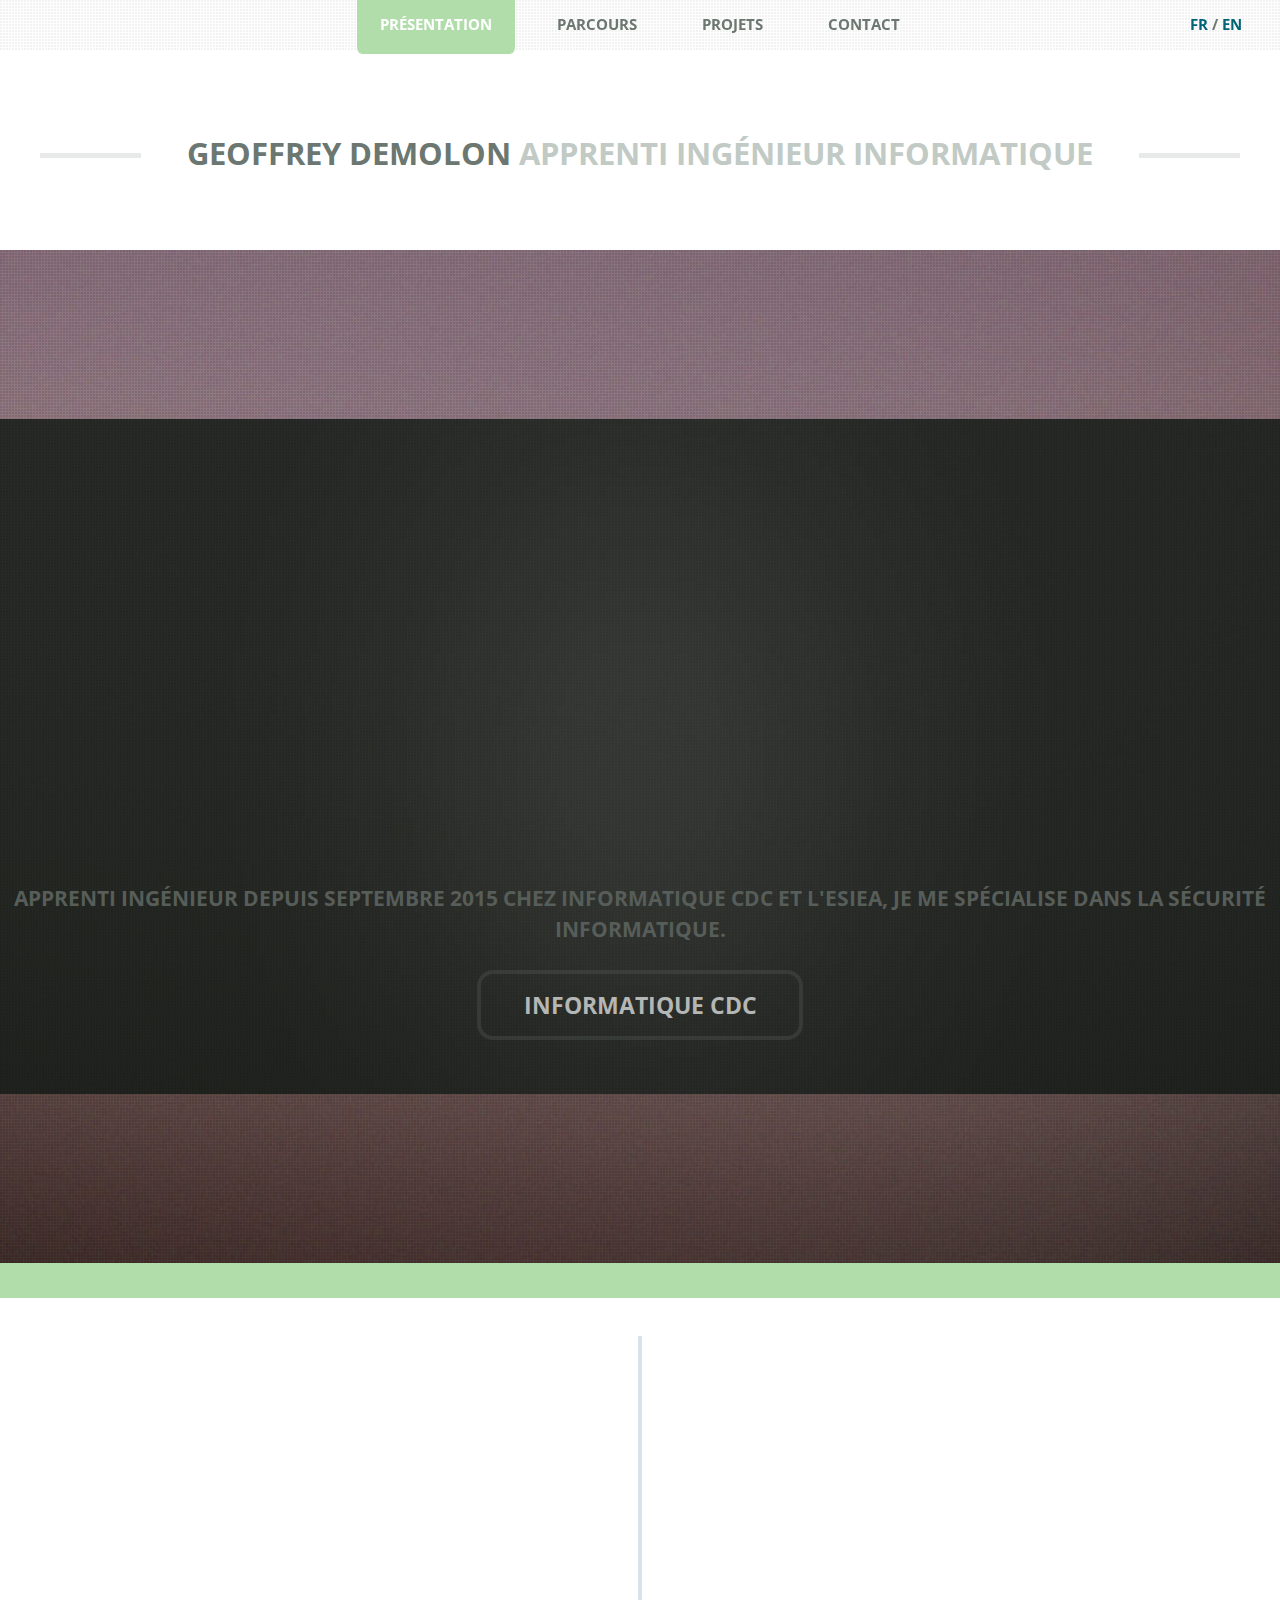
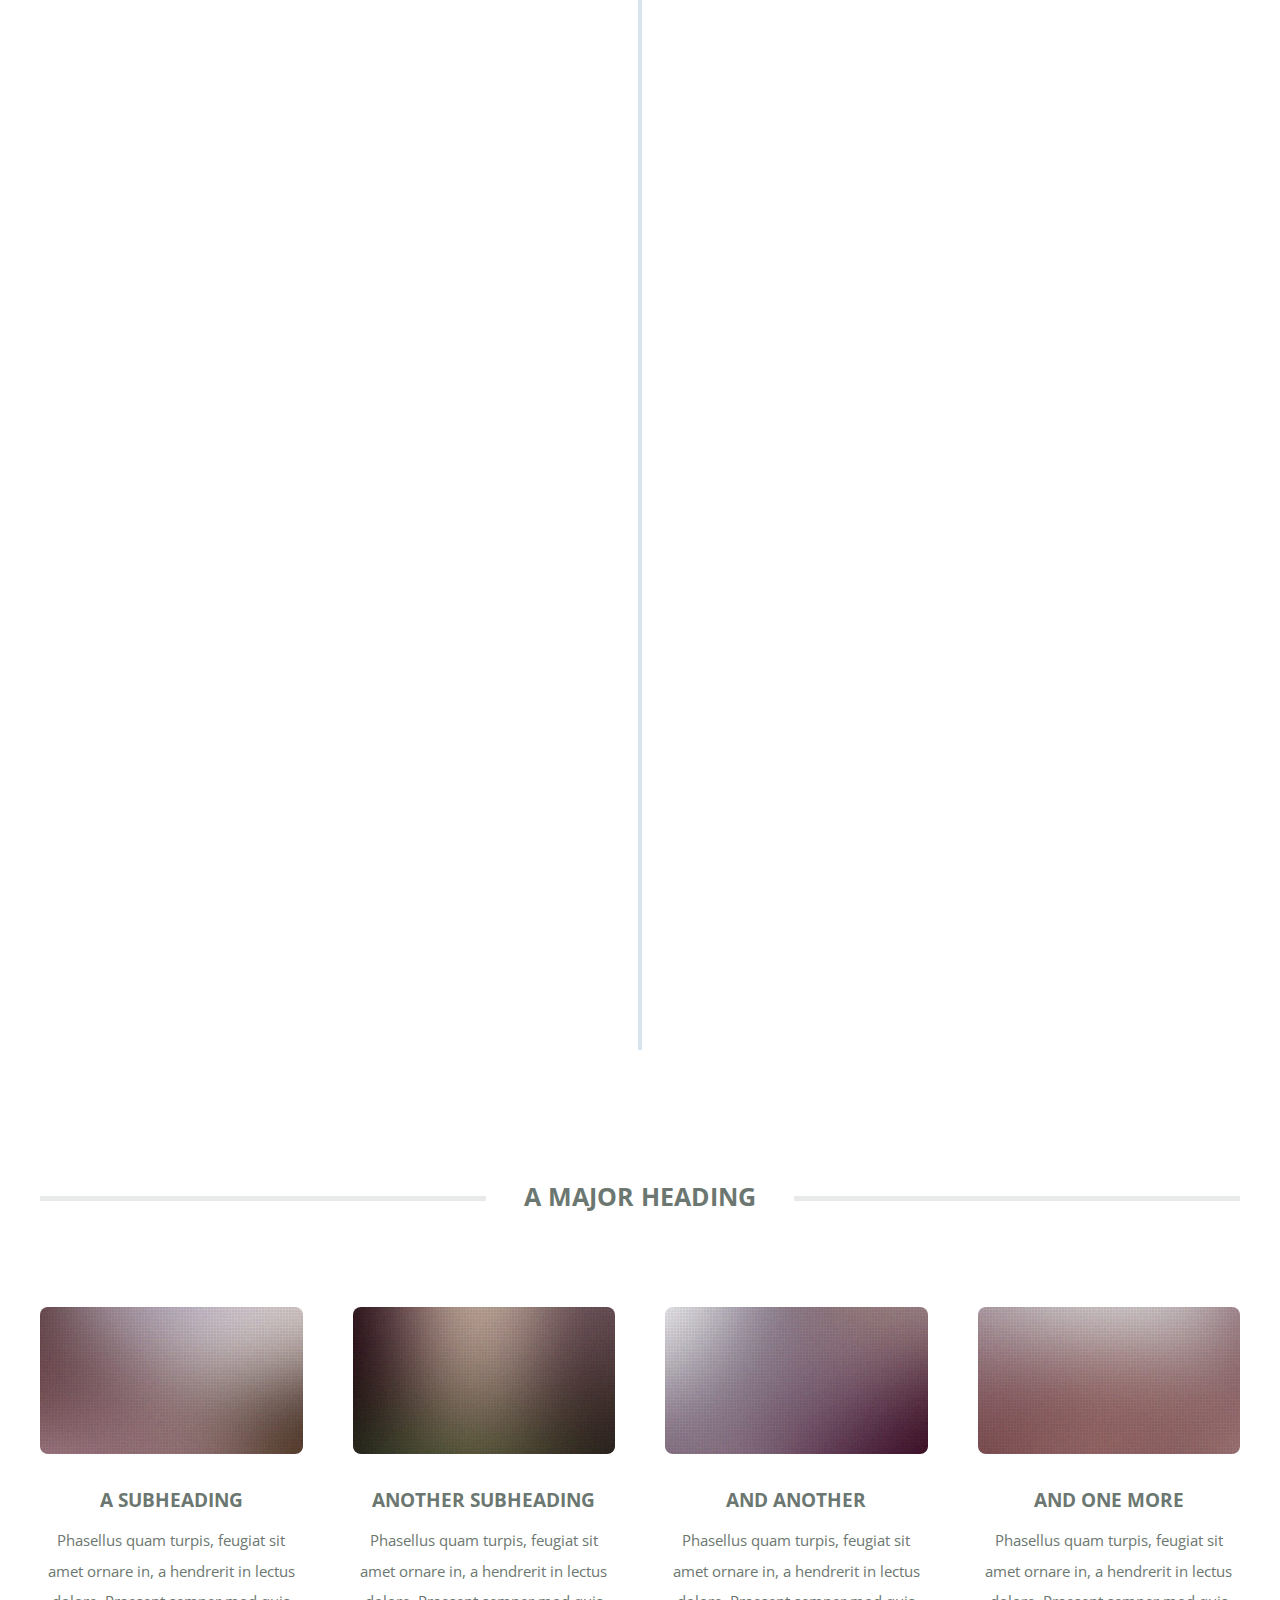
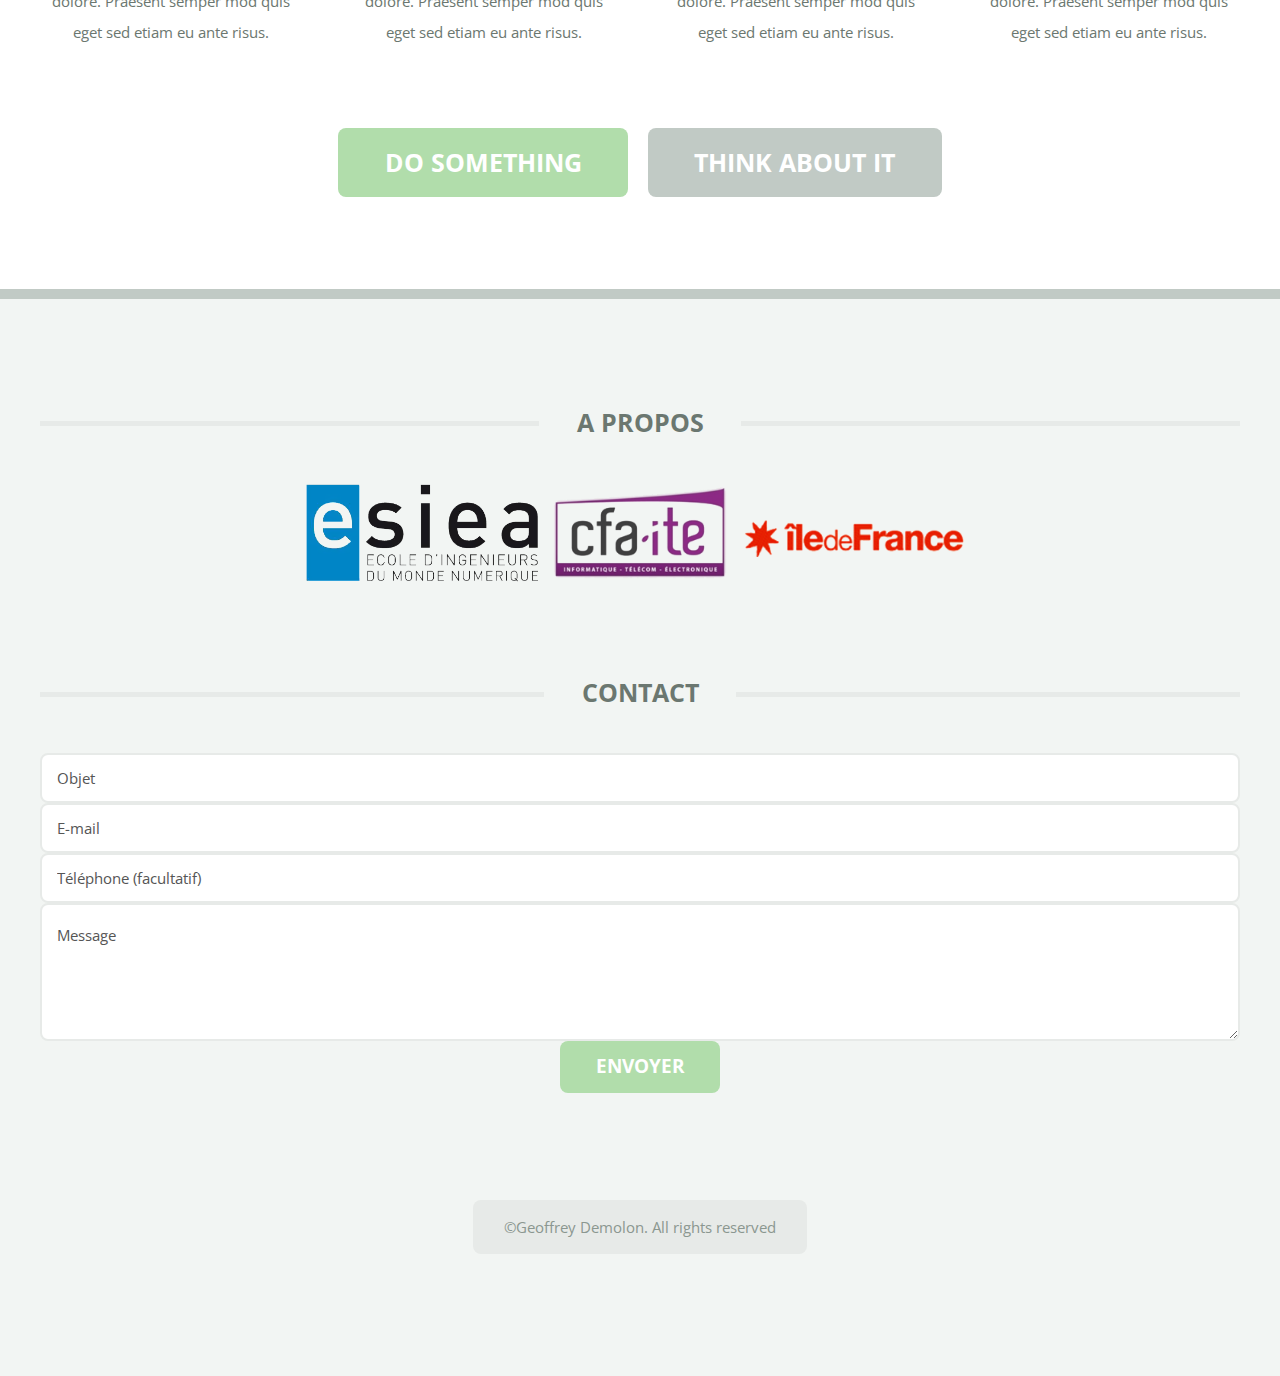
==== index.html @ a7f34ef8 "Add files via upload" ====
<!DOCTYPE HTML>
<html>
<head>
	<title>Geoffrey Demolon</title>
	<meta charset="utf-8" />
	<meta name="viewport" content="width=device-width, initial-scale=1" />
	<!--[if lte IE 8]><script src="assets/js/ie/html5shiv.js"></script><![endif]-->
	<link rel="stylesheet" href="assets/css/main.css" />
	<link rel="stylesheet" href="assets/css/styles.css" />
	<!--[if lte IE 8]><link rel="stylesheet" href="assets/css/ie8.css" /><![endif]-->
</head>
<body class="homepage">
<div id="page-wrapper">

	<!-- Header -->
	<header id="header">
		<div class="logo container">
			<div>
				<h1><a href="index.html" id="logo">Geoffrey Demolon</a></h1>
				<p>Apprenti ingénieur informatique</p>
			</div>
		</div>
	</header>

	<!-- Nav -->
	<nav id="nav">
		<ul>
			<li class="current"><a href="index.html">Présentation</a></li>
			<li>
				<a href="#parcours">Parcours</a>
				<!-- <ul>
					<li><a href="#">Lorem ipsum dolor</a></li>
					<li><a href="#">Magna phasellus</a></li>
					<li>
						<a href="#">Phasellus consequat</a>
						<ul>
							<li><a href="#">Lorem ipsum dolor</a></li>
							<li><a href="#">Phasellus consequat</a></li>
							<li><a href="#">Magna phasellus</a></li>
							<li><a href="#">Etiam dolore nisl</a></li>
						</ul>
					</li>
					<li><a href="#">Veroeros feugiat</a></li>
				</ul> -->
			</li>
			<li><a href="#projets">Projets</a></li>
			<li><a href="#contact">Contact</a></li>
			<!-- <li><a href="">No Sidebar</a></li> -->
		</ul>
		<p class="langue"><a href="index.html">FR</a> / <a href="index_en.html">EN</a></p>
	</nav>

	<!-- Banner -->
	<div id="banner-wrapper">
		<section id="banner">
			 <iframe src="https://drive.google.com/file/d/0B8RREclcnOUCLUF4WmFhX21GdDg/preview" width="700" height="393"></iframe>
			<p>Apprenti ingénieur depuis septembre 2015 chez Informatique CDC et l'ESIEA, je me spécialise dans la sécurité informatique.</p>
			<a href="http://www.icdc.caissedesdepots.fr/" class="button" target="_blank">Informatique CDC</a>
		</section>
	</div>

	<!-- Main -->
	<div id="main-wrapper">
		<div id="main" class="container">
			<div id="parcours" class="row 200%">
			<!-- https://codyhouse.co/gem/vertical-timeline/ -->
				<section id="cd-timeline">
					<div class="cd-timeline-block">
						<div class="cd-timeline-img">
							<img src="images/student.png" alt="Bac S">
						</div> <!-- cd-timeline-img -->

						<div class="cd-timeline-content">
							<h2>Obtention Baccalauréat S</h2>
							<p>Lorem ipsum dolor sit amet, consectetur adipisicing elit. Iusto, optio, dolorum provident rerum aut hic quasi placeat iure tempora laudantium ipsa ad debitis unde? Iste voluptatibus minus veritatis qui ut.</p>
							<a href="#0" class="cd-read-more">Read more</a>
							<span class="cd-date">Juin 2012</span>
						</div> <!-- cd-timeline-content -->
					</div> <!-- cd-timeline-block -->

					<div class="cd-timeline-block">
						<div class="cd-timeline-img">
							<img src="images/reading.png" alt="Licence">
						</div> <!-- cd-timeline-img -->

						<div class="cd-timeline-content">
							<h2>Licence Mathématiques et Informatique</h2>
							<p>Lorem ipsum dolor sit amet, consectetur adipisicing elit. Iusto, optio, dolorum provident rerum aut hic quasi placeat iure tempora laudantium ipsa ad debitis unde? Iste voluptatibus minus veritatis qui ut.</p>
							<a href="#0" class="cd-read-more">Read more</a>
							<span class="cd-date">2012-2013</span>
						</div> <!-- cd-timeline-content -->
					</div>
					<div class="cd-timeline-block">
						<div class="cd-timeline-img">
							<img src="images/student.png" alt="DUT">
						</div> <!-- cd-timeline-img -->

						<div class="cd-timeline-content">
							<h2>DUT Métiers du Multimédia et de l'Internet</h2>
							<p>Lorem ipsum dolor sit amet, consectetur adipisicing elit. Iusto, optio, dolorum provident rerum aut hic quasi placeat iure tempora laudantium ipsa ad debitis unde? Iste voluptatibus minus veritatis qui ut.</p>
							<a href="#0" class="cd-read-more">Read more</a>
							<span class="cd-date">2013-2015</span>
						</div> <!-- cd-timeline-content -->
					</div>
					<div class="cd-timeline-block">
						<div class="cd-timeline-img">
							<img src="images/reading.png" alt="ESIEA">
						</div> <!-- cd-timeline-img -->

						<div class="cd-timeline-content">
							<h2>Ecole d'ingénieur ESIEA en alternance</h2>
							<p>Lorem ipsum dolor sit amet, consectetur adipisicing elit. Iusto, optio, dolorum provident rerum aut hic quasi placeat iure tempora laudantium ipsa ad debitis unde? Iste voluptatibus minus veritatis qui ut.</p>
							<a href="#0" class="cd-read-more">Read more</a>
							<span class="cd-date">2015-2018</span>
						</div> <!-- cd-timeline-content -->
					</div>
				</section>
			</div>

			<div id="projets" class="row 200%">
				<div class="12u">
					<!-- Features -->
					<section class="box features">
						<h2 class="major"><span>A Major Heading</span></h2>
						<div>
							<div class="row">
								<div class="3u 12u(mobile)">

									<!-- Feature -->
									<section class="box feature">
										<a href="#" class="image featured"><img src="images/pic01.jpg" alt="" /></a>
										<h3><a href="#">A Subheading</a></h3>
										<p>
											Phasellus quam turpis, feugiat sit amet ornare in, a hendrerit in
											lectus dolore. Praesent semper mod quis eget sed etiam eu ante risus.
										</p>
									</section>

								</div>
								<div class="3u 12u(mobile)">

									<!-- Feature -->
									<section class="box feature">
										<a href="#" class="image featured"><img src="images/pic02.jpg" alt="" /></a>
										<h3><a href="#">Another Subheading</a></h3>
										<p>
											Phasellus quam turpis, feugiat sit amet ornare in, a hendrerit in
											lectus dolore. Praesent semper mod quis eget sed etiam eu ante risus.
										</p>
									</section>

								</div>
								<div class="3u 12u(mobile)">

									<!-- Feature -->
									<section class="box feature">
										<a href="#" class="image featured"><img src="images/pic03.jpg" alt="" /></a>
										<h3><a href="#">And Another</a></h3>
										<p>
											Phasellus quam turpis, feugiat sit amet ornare in, a hendrerit in
											lectus dolore. Praesent semper mod quis eget sed etiam eu ante risus.
										</p>
									</section>

								</div>
								<div class="3u 12u(mobile)">

									<!-- Feature -->
									<section class="box feature">
										<a href="#" class="image featured"><img src="images/pic04.jpg" alt="" /></a>
										<h3><a href="#">And One More</a></h3>
										<p>
											Phasellus quam turpis, feugiat sit amet ornare in, a hendrerit in
											lectus dolore. Praesent semper mod quis eget sed etiam eu ante risus.
										</p>
									</section>

								</div>
							</div>
							<div class="row">
								<div class="12u">
									<ul class="actions">
										<li><a href="#" class="button big">Do Something</a></li>
										<li><a href="#" class="button alt big">Think About It</a></li>
									</ul>
								</div>
							</div>
						</div>
					</section>
				</div>
			</div>
		</div>
	</div>

	<!-- Footer -->
	<footer id="footer" class="container">
		<div class="row 200%">
			<div class="12u">
				<!-- About -->
					<section>
						<h2 class="major"><span>A propos</span></h2>
						<ul class="contact">
							<li class="pcontact"><a href="https://www.esiea.fr/"><img height="100" src="images/logo_esiea.png"></a></li>
							<li class="pcontact"><img height="100" src="images/logo_cfaite.png"></li>
							<li class="pcontact"><img height="50" src="images/logo_idf.png"></li>
						</ul>
					</section>

			</div>
		</div>
		<div class="row 200%">
			<div class="12u">

				<!-- Contact -->
				<section>
					<h2 class="major"><span>Contact</span></h2>
					<form method="get" action="mailto:demolon@et.esiea.fr?subject=[Portfolio]" enctype="text/plain">
						<ul>
							<li><input type="text" placeholder="Objet"></input></li>
							<li><input type="email" placeholder="E-mail"></input></li>
							<li><input type="tel" placeholder="Téléphone (facultatif)"></input></li>
							<li><textarea placeholder="Message"></textarea></li>
							<li><input type="submit" value="Envoyer"></input></li>
						</ul>
					</form>
				</section>
			</div>
		</div>

		<!-- Copyright -->
			<div id="copyright">
				<ul class="menu">
					<li>&copy;Geoffrey Demolon. All rights reserved</li>
				</ul>
			</div>
	</footer>
</div>

<!-- Scripts -->
	<script src="assets/js/jquery.min.js"></script>
	<script src="assets/js/jquery.dropotron.min.js"></script>
	<script src="assets/js/skel.min.js"></script>
	<script src="assets/js/skel-viewport.min.js"></script>
	<script src="assets/js/util.js"></script>
	<!--[if lte IE 8]><script src="assets/js/ie/respond.min.js"></script><![endif]-->
	<script src="assets/js/main.js"></script>
	<script src="assets/js/script.js"></script>
</body>
</html>
---- assets/css/main.css ----
@import url("font-awesome.min.css");
@import url("https://fonts.googleapis.com/css?family=Open+Sans:400,400italic,700,700italic|Open+Sans+Condensed:700");

/*
	TXT by HTML5 UP
	html5up.net | @ajlkn
	Free for personal and commercial use under the CCA 3.0 license (html5up.net/license)
*/

/* Reset */

	html, body, div, span, applet, object, iframe, h1, h2, h3, h4, h5, h6, p, blockquote, pre, a, abbr, acronym, address, big, cite, code, del, dfn, em, img, ins, kbd, q, s, samp, small, strike, strong, sub, sup, tt, var, b, u, i, center, dl, dt, dd, ol, ul, li, fieldset, form, label, legend, table, caption, tbody, tfoot, thead, tr, th, td, article, aside, canvas, details, embed, figure, figcaption, footer, header, hgroup, menu, nav, output, ruby, section, summary, time, mark, audio, video {
		margin: 0;
		padding: 0;
		border: 0;
		font-size: 100%;
		font: inherit;
		vertical-align: baseline;
	}

	article, aside, details, figcaption, figure, footer, header, hgroup, menu, nav, section {
		display: block;
	}

	body {
		line-height: 1;
	}

	ol, ul {
		list-style: none;
	}

	blockquote, q {
		quotes: none;
	}

	blockquote:before, blockquote:after, q:before, q:after {
		content: '';
		content: none;
	}

	table {
		border-collapse: collapse;
		border-spacing: 0;
	}

	body {
		-webkit-text-size-adjust: none;
	}

/* Box Model */

	*, *:before, *:after {
		-moz-box-sizing: border-box;
		-webkit-box-sizing: border-box;
		box-sizing: border-box;
	}

/* Containers */

	.container {
		margin-left: auto;
		margin-right: auto;
	}

	.container.\31 25\25 {
		width: 100%;
		max-width: 1200px;
		min-width: 960px;
	}

	.container.\37 5\25 {
		width: 720px;
	}

	.container.\35 0\25 {
		width: 480px;
	}

	.container.\32 5\25 {
		width: 240px;
	}

	.container {
		width: 960px;
	}

	@media screen and (min-width: 737px) {

		.container.\31 25\25 {
			width: 100%;
			max-width: 1500px;
			min-width: 1200px;
		}

		.container.\37 5\25 {
			width: 900px;
		}

		.container.\35 0\25 {
			width: 600px;
		}

		.container.\32 5\25 {
			width: 300px;
		}

		.container {
			width: 1200px;
		}

	}

	@media screen and (min-width: 737px) and (max-width: 1200px) {

		.container.\31 25\25 {
			width: 100%;
			max-width: 1200px;
			min-width: 960px;
		}

		.container.\37 5\25 {
			width: 720px;
		}

		.container.\35 0\25 {
			width: 480px;
		}

		.container.\32 5\25 {
			width: 240px;
		}

		.container {
			width: 960px;
		}

	}

	@media screen and (max-width: 736px) {

		.container.\31 25\25 {
			width: 100%;
			max-width: 125%;
			min-width: 100%;
		}

		.container.\37 5\25 {
			width: 75%;
		}

		.container.\35 0\25 {
			width: 50%;
		}

		.container.\32 5\25 {
			width: 25%;
		}

		.container {
			width: 100% !important;
		}

	}

/* Grid */

	.row {
		border-bottom: solid 1px transparent;
		-moz-box-sizing: border-box;
		-webkit-box-sizing: border-box;
		box-sizing: border-box;
	}

	.row > * {
		float: left;
		-moz-box-sizing: border-box;
		-webkit-box-sizing: border-box;
		box-sizing: border-box;
	}

	.row:after, .row:before {
		content: '';
		display: block;
		clear: both;
		height: 0;
	}

	.row.uniform > * > :first-child {
		margin-top: 0;
	}

	.row.uniform > * > :last-child {
		margin-bottom: 0;
	}

	.row.\30 \25 > * {
		padding: 0 0 0 0px;
	}

	.row.\30 \25 {
		margin: 0 0 -1px 0px;
	}

	.row.uniform.\30 \25 > * {
		padding: 0px 0 0 0px;
	}

	.row.uniform.\30 \25 {
		margin: 0px 0 -1px 0px;
	}

	.row > * {
		padding: 0 0 0 40px;
	}

	.row {
		margin: 0 0 -1px -40px;
	}

	.row.uniform > * {
		padding: 40px 0 0 40px;
	}

	.row.uniform {
		margin: -40px 0 -1px -40px;
	}

	.row.\32 00\25 > * {
		padding: 0 0 0 80px;
	}

	.row.\32 00\25 {
		margin: 0 0 -1px -80px;
	}

	.row.uniform.\32 00\25 > * {
		padding: 80px 0 0 80px;
	}

	.row.uniform.\32 00\25 {
		margin: -80px 0 -1px -80px;
	}

	.row.\31 50\25 > * {
		padding: 0 0 0 60px;
	}

	.row.\31 50\25 {
		margin: 0 0 -1px -60px;
	}

	.row.uniform.\31 50\25 > * {
		padding: 60px 0 0 60px;
	}

	.row.uniform.\31 50\25 {
		margin: -60px 0 -1px -60px;
	}

	.row.\35 0\25 > * {
		padding: 0 0 0 20px;
	}

	.row.\35 0\25 {
		margin: 0 0 -1px -20px;
	}

	.row.uniform.\35 0\25 > * {
		padding: 20px 0 0 20px;
	}

	.row.uniform.\35 0\25 {
		margin: -20px 0 -1px -20px;
	}

	.row.\32 5\25 > * {
		padding: 0 0 0 10px;
	}

	.row.\32 5\25 {
		margin: 0 0 -1px -10px;
	}

	.row.uniform.\32 5\25 > * {
		padding: 10px 0 0 10px;
	}

	.row.uniform.\32 5\25 {
		margin: -10px 0 -1px -10px;
	}

	.\31 2u, .\31 2u\24 {
		width: 100%;
		clear: none;
		margin-left: 0;
	}

	.\31 1u, .\31 1u\24 {
		width: 91.6666666667%;
		clear: none;
		margin-left: 0;
	}

	.\31 0u, .\31 0u\24 {
		width: 83.3333333333%;
		clear: none;
		margin-left: 0;
	}

	.\39 u, .\39 u\24 {
		width: 75%;
		clear: none;
		margin-left: 0;
	}

	.\38 u, .\38 u\24 {
		width: 66.6666666667%;
		clear: none;
		margin-left: 0;
	}

	.\37 u, .\37 u\24 {
		width: 58.3333333333%;
		clear: none;
		margin-left: 0;
	}

	.\36 u, .\36 u\24 {
		width: 50%;
		clear: none;
		margin-left: 0;
	}

	.\35 u, .\35 u\24 {
		width: 41.6666666667%;
		clear: none;
		margin-left: 0;
	}

	.\34 u, .\34 u\24 {
		width: 33.3333333333%;
		clear: none;
		margin-left: 0;
	}

	.\33 u, .\33 u\24 {
		width: 25%;
		clear: none;
		margin-left: 0;
	}

	.\32 u, .\32 u\24 {
		width: 16.6666666667%;
		clear: none;
		margin-left: 0;
	}

	.\31 u, .\31 u\24 {
		width: 8.3333333333%;
		clear: none;
		margin-left: 0;
	}

	.\31 2u\24 + *,
	.\31 1u\24 + *,
	.\31 0u\24 + *,
	.\39 u\24 + *,
	.\38 u\24 + *,
	.\37 u\24 + *,
	.\36 u\24 + *,
	.\35 u\24 + *,
	.\34 u\24 + *,
	.\33 u\24 + *,
	.\32 u\24 + *,
	.\31 u\24 + * {
		clear: left;
	}

	.\-11u {
		margin-left: 91.66667%;
	}

	.\-10u {
		margin-left: 83.33333%;
	}

	.\-9u {
		margin-left: 75%;
	}

	.\-8u {
		margin-left: 66.66667%;
	}

	.\-7u {
		margin-left: 58.33333%;
	}

	.\-6u {
		margin-left: 50%;
	}

	.\-5u {
		margin-left: 41.66667%;
	}

	.\-4u {
		margin-left: 33.33333%;
	}

	.\-3u {
		margin-left: 25%;
	}

	.\-2u {
		margin-left: 16.66667%;
	}

	.\-1u {
		margin-left: 8.33333%;
	}

	@media screen and (min-width: 737px) {

		.row > * {
			padding: 50px 0 0 50px;
		}

		.row {
			margin: -50px 0 -1px -50px;
		}

		.row.uniform > * {
			padding: 50px 0 0 50px;
		}

		.row.uniform {
			margin: -50px 0 -1px -50px;
		}

		.row.\32 00\25 > * {
			padding: 100px 0 0 100px;
		}

		.row.\32 00\25 {
			margin: -100px 0 -1px -100px;
		}

		.row.uniform.\32 00\25 > * {
			padding: 100px 0 0 100px;
		}

		.row.uniform.\32 00\25 {
			margin: -100px 0 -1px -100px;
		}

		.row.\31 50\25 > * {
			padding: 75px 0 0 75px;
		}

		.row.\31 50\25 {
			margin: -75px 0 -1px -75px;
		}

		.row.uniform.\31 50\25 > * {
			padding: 75px 0 0 75px;
		}

		.row.uniform.\31 50\25 {
			margin: -75px 0 -1px -75px;
		}

		.row.\35 0\25 > * {
			padding: 25px 0 0 25px;
		}

		.row.\35 0\25 {
			margin: -25px 0 -1px -25px;
		}

		.row.uniform.\35 0\25 > * {
			padding: 25px 0 0 25px;
		}

		.row.uniform.\35 0\25 {
			margin: -25px 0 -1px -25px;
		}

		.row.\32 5\25 > * {
			padding: 12.5px 0 0 12.5px;
		}

		.row.\32 5\25 {
			margin: -12.5px 0 -1px -12.5px;
		}

		.row.uniform.\32 5\25 > * {
			padding: 12.5px 0 0 12.5px;
		}

		.row.uniform.\32 5\25 {
			margin: -12.5px 0 -1px -12.5px;
		}

		.\31 2u\28desktop\29, .\31 2u\24\28desktop\29 {
			width: 100%;
			clear: none;
			margin-left: 0;
		}

		.\31 1u\28desktop\29, .\31 1u\24\28desktop\29 {
			width: 91.6666666667%;
			clear: none;
			margin-left: 0;
		}

		.\31 0u\28desktop\29, .\31 0u\24\28desktop\29 {
			width: 83.3333333333%;
			clear: none;
			margin-left: 0;
		}

		.\39 u\28desktop\29, .\39 u\24\28desktop\29 {
			width: 75%;
			clear: none;
			margin-left: 0;
		}

		.\38 u\28desktop\29, .\38 u\24\28desktop\29 {
			width: 66.6666666667%;
			clear: none;
			margin-left: 0;
		}

		.\37 u\28desktop\29, .\37 u\24\28desktop\29 {
			width: 58.3333333333%;
			clear: none;
			margin-left: 0;
		}

		.\36 u\28desktop\29, .\36 u\24\28desktop\29 {
			width: 50%;
			clear: none;
			margin-left: 0;
		}

		.\35 u\28desktop\29, .\35 u\24\28desktop\29 {
			width: 41.6666666667%;
			clear: none;
			margin-left: 0;
		}

		.\34 u\28desktop\29, .\34 u\24\28desktop\29 {
			width: 33.3333333333%;
			clear: none;
			margin-left: 0;
		}

		.\33 u\28desktop\29, .\33 u\24\28desktop\29 {
			width: 25%;
			clear: none;
			margin-left: 0;
		}

		.\32 u\28desktop\29, .\32 u\24\28desktop\29 {
			width: 16.6666666667%;
			clear: none;
			margin-left: 0;
		}

		.\31 u\28desktop\29, .\31 u\24\28desktop\29 {
			width: 8.3333333333%;
			clear: none;
			margin-left: 0;
		}

		.\31 2u\24\28desktop\29 + *,
		.\31 1u\24\28desktop\29 + *,
		.\31 0u\24\28desktop\29 + *,
		.\39 u\24\28desktop\29 + *,
		.\38 u\24\28desktop\29 + *,
		.\37 u\24\28desktop\29 + *,
		.\36 u\24\28desktop\29 + *,
		.\35 u\24\28desktop\29 + *,
		.\34 u\24\28desktop\29 + *,
		.\33 u\24\28desktop\29 + *,
		.\32 u\24\28desktop\29 + *,
		.\31 u\24\28desktop\29 + * {
			clear: left;
		}

		.\-11u\28desktop\29 {
			margin-left: 91.66667%;
		}

		.\-10u\28desktop\29 {
			margin-left: 83.33333%;
		}

		.\-9u\28desktop\29 {
			margin-left: 75%;
		}

		.\-8u\28desktop\29 {
			margin-left: 66.66667%;
		}

		.\-7u\28desktop\29 {
			margin-left: 58.33333%;
		}

		.\-6u\28desktop\29 {
			margin-left: 50%;
		}

		.\-5u\28desktop\29 {
			margin-left: 41.66667%;
		}

		.\-4u\28desktop\29 {
			margin-left: 33.33333%;
		}

		.\-3u\28desktop\29 {
			margin-left: 25%;
		}

		.\-2u\28desktop\29 {
			margin-left: 16.66667%;
		}

		.\-1u\28desktop\29 {
			margin-left: 8.33333%;
		}

	}

	@media screen and (min-width: 737px) and (max-width: 1200px) {

		.row > * {
			padding: 25px 0 0 25px;
		}

		.row {
			margin: -25px 0 -1px -25px;
		}

		.row.uniform > * {
			padding: 25px 0 0 25px;
		}

		.row.uniform {
			margin: -25px 0 -1px -25px;
		}

		.row.\32 00\25 > * {
			padding: 50px 0 0 50px;
		}

		.row.\32 00\25 {
			margin: -50px 0 -1px -50px;
		}

		.row.uniform.\32 00\25 > * {
			padding: 50px 0 0 50px;
		}

		.row.uniform.\32 00\25 {
			margin: -50px 0 -1px -50px;
		}

		.row.\31 50\25 > * {
			padding: 37.5px 0 0 37.5px;
		}

		.row.\31 50\25 {
			margin: -37.5px 0 -1px -37.5px;
		}

		.row.uniform.\31 50\25 > * {
			padding: 37.5px 0 0 37.5px;
		}

		.row.uniform.\31 50\25 {
			margin: -37.5px 0 -1px -37.5px;
		}

		.row.\35 0\25 > * {
			padding: 12.5px 0 0 12.5px;
		}

		.row.\35 0\25 {
			margin: -12.5px 0 -1px -12.5px;
		}

		.row.uniform.\35 0\25 > * {
			padding: 12.5px 0 0 12.5px;
		}

		.row.uniform.\35 0\25 {
			margin: -12.5px 0 -1px -12.5px;
		}

		.row.\32 5\25 > * {
			padding: 6.25px 0 0 6.25px;
		}

		.row.\32 5\25 {
			margin: -6.25px 0 -1px -6.25px;
		}

		.row.uniform.\32 5\25 > * {
			padding: 6.25px 0 0 6.25px;
		}

		.row.uniform.\32 5\25 {
			margin: -6.25px 0 -1px -6.25px;
		}

		.\31 2u\28tablet\29, .\31 2u\24\28tablet\29 {
			width: 100%;
			clear: none;
			margin-left: 0;
		}

		.\31 1u\28tablet\29, .\31 1u\24\28tablet\29 {
			width: 91.6666666667%;
			clear: none;
			margin-left: 0;
		}

		.\31 0u\28tablet\29, .\31 0u\24\28tablet\29 {
			width: 83.3333333333%;
			clear: none;
			margin-left: 0;
		}

		.\39 u\28tablet\29, .\39 u\24\28tablet\29 {
			width: 75%;
			clear: none;
			margin-left: 0;
		}

		.\38 u\28tablet\29, .\38 u\24\28tablet\29 {
			width: 66.6666666667%;
			clear: none;
			margin-left: 0;
		}

		.\37 u\28tablet\29, .\37 u\24\28tablet\29 {
			width: 58.3333333333%;
			clear: none;
			margin-left: 0;
		}

		.\36 u\28tablet\29, .\36 u\24\28tablet\29 {
			width: 50%;
			clear: none;
			margin-left: 0;
		}

		.\35 u\28tablet\29, .\35 u\24\28tablet\29 {
			width: 41.6666666667%;
			clear: none;
			margin-left: 0;
		}

		.\34 u\28tablet\29, .\34 u\24\28tablet\29 {
			width: 33.3333333333%;
			clear: none;
			margin-left: 0;
		}

		.\33 u\28tablet\29, .\33 u\24\28tablet\29 {
			width: 25%;
			clear: none;
			margin-left: 0;
		}

		.\32 u\28tablet\29, .\32 u\24\28tablet\29 {
			width: 16.6666666667%;
			clear: none;
			margin-left: 0;
		}

		.\31 u\28tablet\29, .\31 u\24\28tablet\29 {
			width: 8.3333333333%;
			clear: none;
			margin-left: 0;
		}

		.\31 2u\24\28tablet\29 + *,
		.\31 1u\24\28tablet\29 + *,
		.\31 0u\24\28tablet\29 + *,
		.\39 u\24\28tablet\29 + *,
		.\38 u\24\28tablet\29 + *,
		.\37 u\24\28tablet\29 + *,
		.\36 u\24\28tablet\29 + *,
		.\35 u\24\28tablet\29 + *,
		.\34 u\24\28tablet\29 + *,
		.\33 u\24\28tablet\29 + *,
		.\32 u\24\28tablet\29 + *,
		.\31 u\24\28tablet\29 + * {
			clear: left;
		}

		.\-11u\28tablet\29 {
			margin-left: 91.66667%;
		}

		.\-10u\28tablet\29 {
			margin-left: 83.33333%;
		}

		.\-9u\28tablet\29 {
			margin-left: 75%;
		}

		.\-8u\28tablet\29 {
			margin-left: 66.66667%;
		}

		.\-7u\28tablet\29 {
			margin-left: 58.33333%;
		}

		.\-6u\28tablet\29 {
			margin-left: 50%;
		}

		.\-5u\28tablet\29 {
			margin-left: 41.66667%;
		}

		.\-4u\28tablet\29 {
			margin-left: 33.33333%;
		}

		.\-3u\28tablet\29 {
			margin-left: 25%;
		}

		.\-2u\28tablet\29 {
			margin-left: 16.66667%;
		}

		.\-1u\28tablet\29 {
			margin-left: 8.33333%;
		}

	}

	@media screen and (max-width: 736px) {

		.row > * {
			padding: 20px 0 0 20px;
		}

		.row {
			margin: -20px 0 -1px -20px;
		}

		.row.uniform > * {
			padding: 20px 0 0 20px;
		}

		.row.uniform {
			margin: -20px 0 -1px -20px;
		}

		.row.\32 00\25 > * {
			padding: 40px 0 0 40px;
		}

		.row.\32 00\25 {
			margin: -40px 0 -1px -40px;
		}

		.row.uniform.\32 00\25 > * {
			padding: 40px 0 0 40px;
		}

		.row.uniform.\32 00\25 {
			margin: -40px 0 -1px -40px;
		}

		.row.\31 50\25 > * {
			padding: 30px 0 0 30px;
		}

		.row.\31 50\25 {
			margin: -30px 0 -1px -30px;
		}

		.row.uniform.\31 50\25 > * {
			padding: 30px 0 0 30px;
		}

		.row.uniform.\31 50\25 {
			margin: -30px 0 -1px -30px;
		}

		.row.\35 0\25 > * {
			padding: 10px 0 0 10px;
		}

		.row.\35 0\25 {
			margin: -10px 0 -1px -10px;
		}

		.row.uniform.\35 0\25 > * {
			padding: 10px 0 0 10px;
		}

		.row.uniform.\35 0\25 {
			margin: -10px 0 -1px -10px;
		}

		.row.\32 5\25 > * {
			padding: 5px 0 0 5px;
		}

		.row.\32 5\25 {
			margin: -5px 0 -1px -5px;
		}

		.row.uniform.\32 5\25 > * {
			padding: 5px 0 0 5px;
		}

		.row.uniform.\32 5\25 {
			margin: -5px 0 -1px -5px;
		}

		.\31 2u\28mobile\29, .\31 2u\24\28mobile\29 {
			width: 100%;
			clear: none;
			margin-left: 0;
		}

		.\31 1u\28mobile\29, .\31 1u\24\28mobile\29 {
			width: 91.6666666667%;
			clear: none;
			margin-left: 0;
		}

		.\31 0u\28mobile\29, .\31 0u\24\28mobile\29 {
			width: 83.3333333333%;
			clear: none;
			margin-left: 0;
		}

		.\39 u\28mobile\29, .\39 u\24\28mobile\29 {
			width: 75%;
			clear: none;
			margin-left: 0;
		}

		.\38 u\28mobile\29, .\38 u\24\28mobile\29 {
			width: 66.6666666667%;
			clear: none;
			margin-left: 0;
		}

		.\37 u\28mobile\29, .\37 u\24\28mobile\29 {
			width: 58.3333333333%;
			clear: none;
			margin-left: 0;
		}

		.\36 u\28mobile\29, .\36 u\24\28mobile\29 {
			width: 50%;
			clear: none;
			margin-left: 0;
		}

		.\35 u\28mobile\29, .\35 u\24\28mobile\29 {
			width: 41.6666666667%;
			clear: none;
			margin-left: 0;
		}

		.\34 u\28mobile\29, .\34 u\24\28mobile\29 {
			width: 33.3333333333%;
			clear: none;
			margin-left: 0;
		}

		.\33 u\28mobile\29, .\33 u\24\28mobile\29 {
			width: 25%;
			clear: none;
			margin-left: 0;
		}

		.\32 u\28mobile\29, .\32 u\24\28mobile\29 {
			width: 16.6666666667%;
			clear: none;
			margin-left: 0;
		}

		.\31 u\28mobile\29, .\31 u\24\28mobile\29 {
			width: 8.3333333333%;
			clear: none;
			margin-left: 0;
		}

		.\31 2u\24\28mobile\29 + *,
		.\31 1u\24\28mobile\29 + *,
		.\31 0u\24\28mobile\29 + *,
		.\39 u\24\28mobile\29 + *,
		.\38 u\24\28mobile\29 + *,
		.\37 u\24\28mobile\29 + *,
		.\36 u\24\28mobile\29 + *,
		.\35 u\24\28mobile\29 + *,
		.\34 u\24\28mobile\29 + *,
		.\33 u\24\28mobile\29 + *,
		.\32 u\24\28mobile\29 + *,
		.\31 u\24\28mobile\29 + * {
			clear: left;
		}

		.\-11u\28mobile\29 {
			margin-left: 91.66667%;
		}

		.\-10u\28mobile\29 {
			margin-left: 83.33333%;
		}

		.\-9u\28mobile\29 {
			margin-left: 75%;
		}

		.\-8u\28mobile\29 {
			margin-left: 66.66667%;
		}

		.\-7u\28mobile\29 {
			margin-left: 58.33333%;
		}

		.\-6u\28mobile\29 {
			margin-left: 50%;
		}

		.\-5u\28mobile\29 {
			margin-left: 41.66667%;
		}

		.\-4u\28mobile\29 {
			margin-left: 33.33333%;
		}

		.\-3u\28mobile\29 {
			margin-left: 25%;
		}

		.\-2u\28mobile\29 {
			margin-left: 16.66667%;
		}

		.\-1u\28mobile\29 {
			margin-left: 8.33333%;
		}

	}

/* Basic */

	body {
		background: #f2f5f3;
		font-family: 'Open Sans', sans-serif;
		font-weight: 400;
		color: #6b7770;
		font-size: 11.5pt;
		line-height: 2em;
	}

		body.is-loading * {
			-moz-transition: none !important;
			-webkit-transition: none !important;
			-ms-transition: none !important;
			transition: none !important;
			-moz-animation: none !important;
			-webkit-animation: none !important;
			-ms-animation: none !important;
			animation: none !important;
		}

	input, textarea, select {
		font-family: 'Open Sans', sans-serif;
		font-weight: 400;
		color: #6b7770;
		font-size: 11.5pt;
		line-height: 2em;
	}

	h1, h2, h3, h4, h5, h6 {
		font-family: 'Open Sans Condensed', sans-serif;
		font-weight: 700;
		text-transform: uppercase;
		color: #6b7770;
	}

	h1 a, h2 a, h3 a, h4 a, h5 a, h6 a {
		text-decoration: none;
		color: inherit;
	}

	h2.major {
		position: relative;
		border-top: solid 5px #e7eae8;
	}

		h2.major span {
			background: #fff;
			position: relative;
			display: inline-block;
		}

	a {
		color: #006376;
		text-decoration: underline;
	}

		a:hover {
			text-decoration: none;
		}

	b, strong {
		font-weight: 700;
		color: #6b7770;
	}

	i, em {
		font-style: italic;
	}

	br.clear {
		clear: both;
	}

	sub {
		position: relative;
		top: 0.5em;
		font-size: 0.8em;
	}

	sup {
		position: relative;
		top: -0.5em;
		font-size: 0.8em;
	}

	hr {
		border: 0;
		border-top: solid 2px #E7EAE8;
		margin: 0 0 3em 0;
	}

	blockquote {
		border-left: solid 5px #E7EAE8;
		padding: 1em 0 1em 1.5em;
		font-style: italic;
	}

	p, ul, ol, dl, table {
		margin-bottom: 3em;
	}

/* Section/Article */

	section, article {
		margin-bottom: 6em;
	}

		section > :last-child, section:last-child, article > :last-child, article:last-child {
			margin-bottom: 0;
		}

	header > p {
		display: block;
		font-family: 'Open Sans Condensed', sans-serif;
		font-weight: 700;
		text-transform: uppercase;
		color: #c1cac5;
	}

/* Image */

	.image {
		position: relative;
		display: inline-block;
		border-radius: 8px;
	}

		.image img {
			display: block;
			width: 100%;
			border-radius: 8px;
		}

		.image:before {
			content: '';
			position: absolute;
			left: 0;
			top: 0;
			width: 100%;
			height: 100%;
			background: url("images/overlay.png");
			border-radius: 8px;
		}

		.image.fit {
			display: block;
			width: 100%;
		}

		.image.featured {
			display: block;
			width: 100%;
			margin: 0 0 2em 0;
		}

		.image.left {
			float: left;
			margin: 0 2em 2em 0;
		}

		.image.centered {
			display: block;
			margin: 0 0 2em 0;
		}

			.image.centered img {
				margin: 0 auto;
				width: auto;
			}

/* Button */

	input[type="button"],
	input[type="submit"],
	input[type="reset"],
	button,
	.button {
		-webkit-appearance: none;
		display: inline-block;
		font-family: 'Open Sans Condensed', sans-serif;
		font-weight: 700;
		text-transform: uppercase;
		text-decoration: none;
		background: #b1ddab;
		color: #fff;
		border: 0;
		line-height: 1em;
		border-radius: 8px;
		outline: 0;
		cursor: pointer;
		-moz-transition: background-color .2s ease-in-out;
		-webkit-transition: background-color .2s ease-in-out;
		-o-transition: background-color .2s ease-in-out;
		-ms-transition: background-color .2s ease-in-out;
		transition: background-color .2s ease-in-out;
	}

		input[type="button"]:hover,
		input[type="submit"]:hover,
		input[type="reset"]:hover,
		button:hover,
		.button:hover {
			background: #c1edbb;
		}

		input[type="button"]:active,
		input[type="submit"]:active,
		input[type="reset"]:active,
		button:active,
		.button:active {
			background: #a1cd9b;
		}

		input[type="button"].alt,
		input[type="submit"].alt,
		input[type="reset"].alt,
		button.alt,
		.button.alt {
			background: #c1cac5;
		}

			input[type="button"].alt:hover,
			input[type="submit"].alt:hover,
			input[type="reset"].alt:hover,
			button.alt:hover,
			.button.alt:hover {
				background: #ccd5d0;
			}

			input[type="button"].alt:active,
			input[type="submit"].alt:active,
			input[type="reset"].alt:active,
			button.alt:active,
			.button.alt:active {
				background: #b1bab5;
			}

/* List */

	ul.default {
		list-style: disc;
		padding-left: 1em;
	}

		ul.default li {
			padding-left: 0.5em;
		}

	ul.divided > li {
		border-top: solid 2px #e7eae8;
		padding-top: 2.35em;
		margin-top: 2.35em;
	}

		ul.divided > li:first-child {
			border-top: 0;
			padding-top: 0;
			margin-top: 0;
		}

	ul.actions li {
		display: inline-block;
		margin: 0 0 0 1em;
	}

		ul.actions li:first-child {
			margin-left: 0;
		}

	ul.contact {
		cursor: default;
	}

		ul.contact li {
			-moz-transition: top .15s ease-in-out;
			-webkit-transition: top .15s ease-in-out;
			-ms-transition: top .15s ease-in-out;
			transition: top .15s ease-in-out;
			position: relative;
			display: inline-block;
			margin: 0 0.25em 0 0.25em;
			top: 0;
		}

			ul.contact li a {
				-moz-transition: background-color .2s ease-in-out;
				-webkit-transition: background-color .2s ease-in-out;
				-ms-transition: background-color .2s ease-in-out;
				transition: background-color .2s ease-in-out;
				display: block;
				position: relative;
				width: 48px;
				height: 48px;
				border-radius: 6px;
				outline: 0;
				background: #c1cac5;
				text-align: center;
			}

				ul.contact li a:before {
					color: #f2f5f3;
					font-size: 32px;
					line-height: 48px;
				}

			ul.contact li:hover {
				// top: -5px;
			}

				ul.contact li:hover a.fa-facebook {
					background-color: #3C5A98;
				}

				ul.contact li:hover a.fa-twitter {
					background-color: #2DAAE4;
				}

				ul.contact li:hover a.fa-dribbble {
					background-color: #C4376B;
				}

				ul.contact li:hover a.fa-linkedin {
					background-color: #006599;
				}

				ul.contact li:hover a.fa-instagram {
					background-color: #2E5E86;
				}

				ul.contact li:hover a.fa-google-plus {
					background-color: #DA2713;
				}

			ul.contact li:active {
				top: 0;
			}

	ul.special {
		cursor: default;
	}

		ul.special li {
			-moz-transition: top .15s ease-in-out;
			-webkit-transition: top .15s ease-in-out;
			-ms-transition: top .15s ease-in-out;
			transition: top .15s ease-in-out;
			position: relative;
			display: inline-block;
			margin: 0 1.5em 0 1.5em;
			top: 0;
		}

			ul.special li:hover {
				top: -10px;
			}

				ul.special li:hover a {
					background: #b9d2ce;
				}

		ul.special a {
			-moz-transition: background-color .2s ease-in-out;
			-webkit-transition: background-color .2s ease-in-out;
			-ms-transition: background-color .2s ease-in-out;
			transition: background-color .2s ease-in-out;
			display: block;
			position: relative;
			background: #c1cac5;
			width: 12em;
			height: 12em;
			border-radius: 6em;
			outline: 0;
		}

			ul.special a:before {
				position: absolute;
				width: 128px;
				height: 128px;
				font-size: 96px;
				line-height: 128px;
				left: 50%;
				top: 50%;
				margin-top: -64px;
				margin-left: -64px;
				color: #fff;
				text-align: center;
			}

	ul.meta {
		font-size: 0.85em;
		color: #a1aaa5;
	}

		ul.meta li {
			position: relative;
			display: inline-block;
			margin-left: 1em;
		}

			ul.meta li a {
				color: inherit;
				outline: 0;
			}

			ul.meta li:first-child {
				margin-left: 0;
			}

			ul.meta li:before {
				opacity: 0.5;
				cursor: default;
				margin-right: 0.5em;
			}

	ul.menu li {
		border-left: solid 1px #E7EAE8;
		display: inline-block;
		padding: 0 0 0 0.75em;
		margin: 0 0 0 0.75em;
	}

		ul.menu li:first-child {
			border-left: 0;
			margin-left: 0;
			padding-left: 0;
		}

	ol.default {
		list-style: decimal;
		padding-left: 1.25em;
	}

		ol.default li {
			padding-left: 0.25em;
		}

/* Forms */

	form label {
		display: block;
		margin: 0 0 1em 0;
		font-family: 'Open Sans Condensed', sans-serif;
		font-weight: 700;
		text-transform: uppercase;
		color: #6b7770;
	}

	form input[type="text"],
	form input[type="email"],
	form input[type="password"],
	form input[type=tel],
	form select,
	form textarea {
		-webkit-appearance: none;
		display: block;
		width: 100%;
		border-radius: 8px;
		border: solid 2px #E7EAE8;
	}

		form input[type="text"]:focus,
		form input[type="email"]:focus,
		form input[type="password"]:focus,
		form input[type=tel]:focus,
		form select:focus,
		form textarea:focus {
			border-color: #a1cd9b;
		}

	form input[type="text"],
	form input[type="email"],
	form input[type="password"],
	form input[type=tel],
	form select {
		line-height: 3em;
		padding: 0 1em;
	}

	form textarea {
		min-height: 9em;
		padding: 1em;
	}

	form .formerize-placeholder {
		color: #555 !important;
	}

	form ::-webkit-input-placeholder {
		color: #555 !important;
	}

	form :-moz-placeholder {
		color: #555 !important;
	}

	form ::-moz-placeholder {
		color: #555 !important;
	}

	form :-ms-input-placeholder {
		color: #555 !important;
	}

	form ::-moz-focus-inner {
		border: 0;
	}

/* Tables */

	table {
		width: 100%;
	}

		table.default {
			width: 100%;
		}

			table.default tr {
				border-top: solid 2px #E7EAE8;
			}

				table.default tr:first-child {
					border-top: 0;
				}

			table.default td {
				padding: 0.5em 1em 0.5em 1em;
			}

			table.default th {
				text-align: left;
				padding: 0.5em 1em 0.5em 1em;
				margin: 0 0 1em 0;
				font-family: 'Open Sans Condensed', sans-serif;
				font-weight: 700;
				text-transform: uppercase;
				color: #6b7770;
			}

			table.default thead {
				background: #E7EAE8;
				color: #fff;
			}

/* Box */

	.box.highlight {
		text-align: center;
	}

/* Icons */

	.icon {
		position: relative;
		text-decoration: none;
	}

		.icon:before {
			-moz-osx-font-smoothing: grayscale;
			-webkit-font-smoothing: antialiased;
			font-family: FontAwesome;
			font-style: normal;
			font-weight: normal;
			text-transform: none !important;
		}

		.icon > .label {
			display: none;
		}

/* Wrappers */

	#banner-wrapper {
		position: relative;
		background-image: url("images/overlay.png"), url("images/overlay.png"), url("../../images/banner.jpg");
		background-position: top left, top left, center center;
		background-repeat: repeat, repeat, no-repeat;
		background-size: auto, auto, cover;
		z-index: 1;
	}

	#main-wrapper {
		background: #fff;
		border-top: solid 5px #b1ddab;
		border-bottom: solid 5px #c1cac5;
	}

/* Banner */

	#banner {
		position: relative;
		background-color: rgba(21, 28, 23, 0.85);
		background-image: url("images/overlay.png"), url("images/highlight.png");
		background-position: top left, center center;
		background-size: auto, 100% 250%;
		background-repeat: repeat, no-repeat;
		text-align: center;
		margin: 0;
	}

		#banner h2 {
			color: #fff;
		}

		#banner p {
			display: block;
			font-family: 'Open Sans Condensed', sans-serif;
			font-weight: 700;
			text-transform: uppercase;
			color: #575d59;
		}

		#banner .button {
			-moz-transition: border-color .2s ease-in-out, color .2s ease-in-out;
			-webkit-transition: border-color .2s ease-in-out, color .2s ease-in-out;
			-ms-transition: border-color .2s ease-in-out, color .2s ease-in-out;
			transition: border-color .2s ease-in-out, color .2s ease-in-out;
			color: #b4b7b5;
			background: transparent !important;
			border: solid 4px #575d59;
			border-color: rgba(87, 93, 89, 0.35);
			border-radius: 16px;
		}

			#banner .button:hover {
				color: #e4e7e5;
				border-color: rgba(87, 93, 89, 0.75);
			}

			#banner .button:active {
				color: #fff;
				border-color: #616763;
			}

/* Footer */

	#footer a {
		color: inherit;
	}

	#footer h2.major span {
		background: #f2f5f3;
	}

/* Copyright */

	#copyright {
		display: inline-block;
		background: #e7eae8;
		padding: 0.75em 2em 0.75em 2em;
		border-radius: 8px;
		color: #8b9790;
	}

		#copyright a {
			color: inherit;
		}

		#copyright .menu {
			margin: 0;
		}

			#copyright .menu li {
				border-color: #C1CAC5;
				border-width: 2px;
				line-height: 1em;
			}

/* Desktop */

	@media screen and (min-width: 737px) {

		/* Basic */

			h1, h2, h3, h4, h5, h6 {
				margin: 0 0 0.5em 0;
			}

			h2 {
				font-size: 1.65em;
			}

				h2.major {
					font-size: 1.65em;
					text-align: center;
					margin: 0 0 3em 0;
				}

					h2.major span {
						top: -0.775em;
						padding: 0 1.5em 0 1.5em;
					}

			h3, h4 {
				font-size: 1.25em;
			}

		/* Button */

			input[type="button"],
			input[type="submit"],
			input[type="reset"],
			button,
			.button {
				font-size: 1.25em;
				padding: 0.85em 1.85em;
			}

				input[type="button"].big,
				input[type="submit"].big,
				input[type="reset"].big,
				button.big,
				.button.big {
					font-size: 1.65em;
					padding: 0.85em 1.85em;
				}

		/* List */

			ul.actions {
				text-align: center;
				margin: 2em 0 0 0;
			}

		/* Box */

			.box.highlight .special {
				margin: 0 0 4em 0;
			}

			.box.highlight h2 {
				font-size: 3em;
				margin: 0 0 0.75em 0;
			}

			.box.highlight header > p {
				font-size: 1.65em;
				margin: 0 0 1.5em 0;
			}

			.box.feature {
				text-align: center;
			}

			.box.post header {
				margin: 0 0 2.5em 0;
			}

			.box.post h3 {
				font-size: 3em;
				margin: 0 0 0.5em 0;
			}

			.box.post header > p {
				font-size: 1.65em;
				margin: 0 0 0.5em 0;
			}

			.box.post ul.meta {
				margin: 0 0 0.5em 0;
			}

			.box.post-summary h3 {
				line-height: 1em;
				margin: 0 0 0.75em 0;
			}

			.box.post-summary .meta {
				margin: 0;
				line-height: 1em;
			}

			.box.page-content header {
				margin: 0 0 2.5em 0;
			}

			.box.page-content h2 {
				font-size: 3em;
				margin: 0 0 0.5em 0;
			}

			.box.page-content header > p {
				font-size: 1.65em;
				margin: 0 0 0.5em 0;
			}

			.box.page-content ul.meta {
				margin: 0 0 0.5em 0;
			}

		/* Sidebar + Content */

			.sidebar {
				padding-top: 0.5em;
			}

				.homepage .sidebar {
					padding-top: 0;
				}

				.sidebar h2.major {
					text-align: left;
					margin: 0 0 1em 0;
				}

					.sidebar h2.major span {
						padding-left: 0;
					}

			.content-left {
				padding-right: 2em;
			}

			.content-right {
				padding-left: 2em;
			}

		/* Wrappers */

			#banner-wrapper {
				padding: 11em 0;
			}

			#main-wrapper {
				border-top-width: 35px;
				border-bottom-width: 10px;
			}

		/* Header */

			#header {
				text-align: center;
				font-size: 2em;
				font-family: 'Open Sans Condensed', sans-serif;
				font-weight: 700;
				text-transform: uppercase;
				padding: 5em 0 2em 0;
				background: #fff;
				margin: 0 auto;
			}

				#header .logo {
					position: relative;
					text-align: center;
					border-top: solid 5px #e7eae8;
				}

					#header .logo div {
						background: #fff;
						position: relative;
						display: inline-block;
						padding: 0 1.5em 0 1.5em;
						top: -0.65em;
					}

					#header .logo h1 {
						display: inline;
					}

					#header .logo p {
						display: inline;
						color: #C1CAC5;
					}

		/* Nav */

			#nav {
				position: fixed;
				top: 0;
				left: 0;
				z-index: 1000;
				background-color: rgba(255, 255, 255, 0.95);
				background-image: url("images/overlay.png");
				width: 100%;
				height: 3.25em;
				line-height: 3.25em;
				text-align: center;
				font-family: 'Open Sans Condensed', sans-serif;
				font-weight: 700;
				text-transform: uppercase;
				cursor: default;
			}

				#nav ul {
					position: relative;
					z-index: 1001;
				}

				#nav li {
					display: inline-block;
					margin: 0 0.5em 0 0.5em;
					top: 0;
					position: relative;
					-moz-transition: top .15s ease-in-out;
					-webkit-transition: top .15s ease-in-out;
					-o-transition: top .15s ease-in-out;
					-ms-transition: top .15s ease-in-out;
					transition: top .15s ease-in-out;
				}

					#nav li > ul {
						display: none;
					}

					#nav li a, #nav li span {
						-moz-transition: background-color .075s ease-in-out, color .075s ease-in-out;
						-webkit-transition: background-color .075s ease-in-out, color .075s ease-in-out;
						-ms-transition: background-color .075s ease-in-out, color .075s ease-in-out;
						transition: background-color .075s ease-in-out, color .075s ease-in-out;
						position: relative;
						display: block;
						text-decoration: none;
						color: #6b7770;
						top: -6px;
						padding: 6px 1.5em 0.25em 1.5em;
						border-bottom-left-radius: 6px;
						border-bottom-right-radius: 6px;
						outline: 0;
					}

					#nav li:hover, #nav li.active {
						top: 3px;
					}

					#nav li:hover a, #nav li:hover span {
						background: #C1CAC5;
						color: #fff;
					}

					#nav li.active a, #nav li.active span {
						background: #C1CAC5;
						color: #fff;
					}

					#nav li.current a {
						background: #b1ddab;
						color: #fff;
					}

			.dropotron {
				background: #6B7770;
				color: #fff;
				border-radius: 6px;
				line-height: 2.75em;
				text-align: center;
				font-family: 'Open Sans Condensed', sans-serif;
				font-weight: 700;
				text-transform: uppercase;
				padding: 1em 0;
				text-align: left;
				min-width: 14em;
				margin-top: -1em;
				box-shadow: 0 1em 2em 0 rgba(0, 0, 0, 0.1);
			}

				.dropotron li > a, .dropotron li > span {
					display: block;
					color: #D7DAD8;
					text-decoration: none;
					padding: 0 1.25em;
				}

				.dropotron li:hover > a, .dropotron li:hover > span {
					color: #fff;
					background: #7B8780;
				}

				.dropotron li.active > a, .dropotron li.active > span {
					color: #fff;
					background: #7B8780;
				}

				.dropotron li:first-child {
					border-top: 0;
				}

				.dropotron.level-0 {
					margin-top: 1em;
					font-size: 0.9em;
				}

					.dropotron.level-0:before {
						content: '';
						position: absolute;
						left: 50%;
						margin-left: -1em;
						top: -0.65em;
						border-bottom: solid 1em #6B7770;
						border-left: solid 1em transparent;
						border-right: solid 1em transparent;
					}

		/* Banner */

			#banner {
				padding: 4em 0 3.5em 0;
			}

				#banner h2 {
					font-size: 2.75em;
					margin: 0 0 0.75em 0;
				}

				#banner p {
					font-size: 1.35em;
					margin: 0 0 1.25em 0;
				}

				#banner .button {
					font-size: 1.5em;
				}

		/* Main */

			#main {
				padding: 6em 0 6em 0;
			}

		/* Footer */

			#footer {
				text-align: center;
				padding: 8em 0 8em 0;
			}

				#footer h2.major {
					margin: 0 0 1em 0;
				}

		/* Copyright */

			#copyright {
				margin: 4em 0 0 0;
			}

	}

/* Tablet */

	@media screen and (min-width: 737px) and (max-width: 1200px) {

		/* Basic */

			body {
				min-width: 960px;
				font-size: 10.25pt;
				line-height: 1.75em;
			}

			input, textarea, select {
				font-size: 10.25pt;
				line-height: 1.75em;
			}

			h2.major {
				margin: 0 0 2em 0;
			}

				h2.major span {
					top: -0.75em;
					padding: 0 1em 0 1em;
				}

		/* Wrappers */

			#banner-wrapper {
				padding: 6em 0 6em 0;
			}

			#main-wrapper {
				border-top-width: 20px;
				border-bottom-width: 10px;
			}

		/* Header */

			#header {
				padding: 4em 0 1em 0;
			}

		/* Banner */

			#banner {
				padding: 3.5em 0 3em 0;
			}

				#banner h2 {
					margin: 0 0 0.65em 0;
				}

				#banner p {
					margin: 0 0 1em 0;
				}

		/* Main */

			#main {
				padding: 3em 0 2em 0;
			}

				#main > .row {
					padding: 2em 0 2em 0;
				}

		/* Footer */

			#footer {
				text-align: center;
				padding: 4em 0 4em 0;
			}

				#footer > .row {
					padding: 2em 0 2em 0;
				}

			#footer-wrapper h2.major {
				margin: 0 0 1em 0;
			}

		/* Copyright */

			#copyright {
				margin: 0;
			}

	}

/* Mobile */

	#navPanel, #titleBar {
		display: none;
	}

	@media screen and (max-width: 736px) {

		/* Basic */

			html, body {
				overflow-x: hidden;
			}

			body, input, textarea, select {
				line-height: 1.75em;
				font-size: 10pt;
				letter-spacing: 0;
			}

			h2, h3, h4, h5, h6 {
				font-size: 1.5em;
				margin: 0 0 0.5em 0;
			}

			h2.major {
				text-align: left;
				margin: 0.775em 0 0.75em 0;
			}

				h2.major span {
					top: -0.775em;
					padding: 0 1em 0 0;
				}

			h3 {
				font-size: 1.25em;
			}

		/* Section/Article */

			section, article {
				clear: both;
				margin: 0 0 2.5em 0 !important;
			}

			header p {
				font-size: 1.5em;
				line-height: 1.5em;
			}

		/* Button */

			input[type="button"],
			input[type="submit"],
			input[type="reset"],
			button,
			.button {
				font-size: 1.5em;
				width: 100%;
				padding: 0.75em 0 0.75em 0;
				margin-top: 0.5em;
				text-align: center;
			}

		/* List */

			ul.special li {
				margin: 0.5em;
			}

				ul.special li:hover {
					top: 0;
				}

			ul.special a {
				width: 8em;
				height: 8em;
				border-radius: 4.75em;
			}

				ul.special a:before {
					font-size: 48px;
				}

			ul.contact li {
				margin: 0 0.25em 0.35em 0;
				top: 0 !important;
			}

			ul.actions li {
				display: block;
				padding: 0;
				margin: 0.75em 0 0 0;
			}

				ul.actions li:first-child {
					margin-top: 0;
				}

			ul.menu li {
				display: block;
				border: 0 !important;
				padding: 0 !important;
				margin: 0 !important;
			}

		/* Box */

			.box.highlight h2 {
				font-size: 2.25em;
				line-height: 1.25em;
				margin: 0 0 0.5em 0;
			}

			.box.highlight header > p {
				margin: 0 0 0.75em 0;
			}

			.box.highlight br {
				display: none;
			}

			.box.post-summary {
				margin: 0 !important;
			}

				.box.post-summary h3 {
					font-size: 1.25em;
				}

			.box.post h3 {
				font-size: 2.25em;
				line-height: 1.25em;
				margin: 0 0 0.5em 0;
			}

			.box.post header > p {
				margin: 0 0 0.75em 0;
			}

			.box.post ul.meta {
				margin: 0 0 0.5em 0;
			}

			.box.post header {
				margin: 0 0 3em 0;
			}

			.box.page-content h2 {
				font-size: 2.25em;
				line-height: 1.25em;
				margin: 0 0 0.5em 0;
			}

			.box.page-content header > p {
				margin: 0 0 0.75em 0;
			}

			.box.page-content ul.meta {
				margin: 0 0 0.5em 0;
			}

			.box.page-content header {
				margin: 0 0 3em 0;
			}

		/* Sidebar + Content */

			.sidebar {
				border-top: solid 2px #e7eae8;
				padding-top: 5em;
				margin-top: 5em;
				border-bottom: solid 2px #e7eae8;
				padding-bottom: 5em;
			}

				.sidebar > section {
					margin: 0 0 5em 0 !important;
				}

					.sidebar > section:last-child {
						margin: 0 !important;
					}

			.content {
				padding-top: 3em;
			}

				.homepage .content {
					padding-top: 0;
				}

		/* Wrappers */

			#banner-wrapper {
				padding: 9em 0 5em 0;
			}

			#main-wrapper {
				border-top-width: 0px;
				border-bottom-width: 5px;
			}

				.homepage #main-wrapper {
					border-top-width: 15px;
				}

		/* Header */

			#header {
				display: none;
			}

		/* Nav */

			#nav {
				display: none;
			}

		/* Banner */

			#banner {
				padding: 2.5em 20px;
				margin: 0 !important;
			}

				#banner h2 {
					font-size: 2.25em;
					line-height: 1.25em;
					margin: 0 0 0.5em 0;
				}

				#banner p {
					margin: 0 0 0.5em 0;
				}

		/* Main */

			#main {
				padding: 1em 20px 1em 20px;
			}

				#main > .row {
					padding: 2em 0 2em 0;
				}

		/* Footer */

			#footer {
				padding: 4em 20px 2em 20px;
			}

				#footer > .row {
					padding: 1em 0 1em 0;
				}

		/* Copyright */

			#copyright {
				width: 100%;
				display: block;
			}

				#copyright .menu li {
					line-height: inherit;
				}

		/* Off-Canvas Navigation */

			#page-wrapper {
				-moz-backface-visibility: hidden;
				-webkit-backface-visibility: hidden;
				-ms-backface-visibility: hidden;
				backface-visibility: hidden;
				-moz-transition: -moz-transform 0.5s ease;
				-webkit-transition: -webkit-transform 0.5s ease;
				-ms-transition: -ms-transform 0.5s ease;
				transition: transform 0.5s ease;
				padding-bottom: 1px;
			}

			#titleBar {
				-moz-backface-visibility: hidden;
				-webkit-backface-visibility: hidden;
				-ms-backface-visibility: hidden;
				backface-visibility: hidden;
				-moz-transition: -moz-transform 0.5s ease;
				-webkit-transition: -webkit-transform 0.5s ease;
				-ms-transition: -ms-transform 0.5s ease;
				transition: transform 0.5s ease;
				display: block;
				height: 44px;
				left: 0;
				position: fixed;
				top: 0;
				width: 100%;
				z-index: 10001;
				background-color: rgba(21, 38, 23, 0.8);
				background-image: url("images/overlay.png");
			}

				#titleBar .title {
					display: block;
					position: relative;
					font-family: 'Open Sans Condensed', sans-serif;
					font-weight: 700;
					text-transform: uppercase;
					font-size: 1.25em;
					line-height: 44px;
					color: #fff;
					z-index: 1000;
					text-align: center;
				}

				#titleBar .toggle {
					position: absolute;
					left: 0;
					top: 0;
					width: 80px;
					height: 60px;
					z-index: 1001;
				}

					#titleBar .toggle:before {
						display: inline-block;
						font-family: FontAwesome;
						text-decoration: none;
						font-style: normal;
						font-weight: normal;
						-webkit-font-smoothing: antialiased;
						-moz-osx-font-smoothing: grayscale;
						position: absolute;
						left: 0;
						top: 0;
						background: #b1ddab;
						width: 44px;
						height: 44px;
						content: '\f0c9';
						color: #fff;
						text-align: center;
						line-height: 44px;
						font-size: 20px;
					}

					#titleBar .toggle:active:before {
						background-color: #a1cd9b;
					}

			#navPanel {
				-moz-backface-visibility: hidden;
				-webkit-backface-visibility: hidden;
				-ms-backface-visibility: hidden;
				backface-visibility: hidden;
				-moz-transform: translateX(-275px);
				-webkit-transform: translateX(-275px);
				-ms-transform: translateX(-275px);
				transform: translateX(-275px);
				-moz-transition: -moz-transform 0.5s ease;
				-webkit-transition: -webkit-transform 0.5s ease;
				-ms-transition: -ms-transform 0.5s ease;
				transition: transform 0.5s ease;
				display: block;
				height: 100%;
				left: 0;
				overflow-y: auto;
				position: fixed;
				top: 0;
				width: 275px;
				z-index: 10002;
				background-color: #353c37;
				background-image: url("images/overlay.png"), -moz-linear-gradient(top, rgba(0, 0, 0, 0), rgba(0, 0, 0, 0.5));
				background-image: url("images/overlay.png"), -webkit-linear-gradient(top, rgba(0, 0, 0, 0), rgba(0, 0, 0, 0.5));
				background-image: url("images/overlay.png"), -ms-linear-gradient(top, rgba(0, 0, 0, 0), rgba(0, 0, 0, 0.5));
				background-image: url("images/overlay.png"), linear-gradient(top, rgba(0, 0, 0, 0), rgba(0, 0, 0, 0.5));
				background-repeat: repeat, no-repeat;
				background-size: auto, 100% 100%;
				font-family: 'Open Sans Condensed', sans-serif;
				font-weight: 700;
				text-transform: uppercase;
				font-size: 1.25em;
				box-shadow: inset -3px 0px 10px 0px rgba(0, 0, 0, 0.25);
			}

				#navPanel nav {
					position: relative;
					z-index: 1000;
				}

				#navPanel .link {
					display: block;
					color: inherit;
					text-decoration: none;
					height: 44px;
					line-height: 44px;
					padding: 0 1em 0 1em;
					color: #888;
					color: rgba(255, 255, 255, 0.5);
					border-top: solid 2px rgba(87, 93, 89, 0.15);
				}

					#navPanel .link:first-child {
						border-top: 0;
					}

				#navPanel .indent-1 {
					display: inline-block;
					width: 1em;
				}

				#navPanel .indent-2 {
					display: inline-block;
					width: 2em;
				}

				#navPanel .indent-3 {
					display: inline-block;
					width: 3em;
				}

				#navPanel .indent-4 {
					display: inline-block;
					width: 4em;
				}

				#navPanel .indent-5 {
					display: inline-block;
					width: 5em;
				}

				#navPanel .depth-0 {
					color: #fff;
				}

			body.navPanel-visible #page-wrapper {
				-moz-transform: translateX(275px);
				-webkit-transform: translateX(275px);
				-ms-transform: translateX(275px);
				transform: translateX(275px);
			}

			body.navPanel-visible #titleBar {
				-moz-transform: translateX(275px);
				-webkit-transform: translateX(275px);
				-ms-transform: translateX(275px);
				transform: translateX(275px);
			}

			body.navPanel-visible #navPanel {
				-moz-transform: translateX(0);
				-webkit-transform: translateX(0);
				-ms-transform: translateX(0);
				transform: translateX(0);
			}

	}
---- assets/css/styles.css ----
form textarea{
	resize: vertical;
}
#nav .langue{
	display: inline;
	margin: 0;
	padding: 0;
	position: fixed;
	z-index: 1002;
	top: 0;
	right: 3%;
}
	#nav .langue a{
		text-decoration: none;
	}

#parcours{
	max-width: 1200px;
	margin-left: auto;
	margin-right: auto;
}

/*************************************************************************
**************************************************************************
							L  I  S  T  E
	Contact send email
	Smooth scroll
	Projet
	Adios LoremIpsum
	Responsive
**************************************************************************
*************************************************************************/
#footer .pcontact{
	vertical-align: middle;
}
	#footer .pcontact a{
		background: inherit;
		width: inherit;
		height: inherit;
	}

/**********************
	T I M E L I N E
**********************/
/*.cd-container {*/
	/* this class is used to give a max-width to the element it is applied to, and center it horizontally when it reaches that max-width */
	/*width: 90%;*/
/*  max-width: 1170px;
	margin: 0 auto;
}
.cd-container::after {*/
	/* clearfix */
/*  content: '';
	display: table;
	clear: both;
}*/
#cd-timeline {
	position: relative;
	padding: 2em 0;
	margin-top: 2em;
	margin-bottom: 2em;
}
#cd-timeline::before {
	/* this is the vertical line */
	content: '';
	position: absolute;
	top: 0;
	left: 18px;
	height: 100%;
	width: 4px;
	background: #d7e4ed;
}
@media only screen and (min-width: 1170px) {
	#cd-timeline {
	margin-top: 3em;
	margin-bottom: 3em;
	}
	#cd-timeline::before {
	left: 50%;
	margin-left: -2px;
	}
}

.cd-timeline-block {
	position: relative;
	margin: 2em 0;
}
.cd-timeline-block:after {
	content: "";
	display: table;
	clear: both;
}
.cd-timeline-block:first-child {
	margin-top: 0;
}
.cd-timeline-block:last-child {
	margin-bottom: 0;
}
@media only screen and (min-width: 1170px) {
	.cd-timeline-block {
	margin: 4em 0;
	}
	.cd-timeline-block:first-child {
	margin-top: 0;
	}
	.cd-timeline-block:last-child {
	margin-bottom: 0;
	}
}

.cd-timeline-img {
	position: absolute;
	top: 0;
	left: 0;
	width: 40px;
	height: 40px;
	border-radius: 50%;
	box-shadow: 0 0 0 4px white, inset 0 2px 0 rgba(0, 0, 0, 0.08), 0 3px 0 4px rgba(0, 0, 0, 0.05);
}
.cd-timeline-img img {
	display: block;
 /* width: 24px;
	height: 24px;*/
	position: relative;
/*  left: 50%;
	top: 50%;
	margin-left: -12px;
	margin-top: -12px;*/
}
.cd-timeline-img.cd-picture {
	background: #75ce66;
}
.cd-timeline-img.cd-movie {
	background: #c03b44;
}
.cd-timeline-img.cd-location {
	background: #f0ca45;
}
@media only screen and (min-width: 1170px) {
	.cd-timeline-img {
	width: 60px;
	height: 60px;
	left: 50%;
	margin-left: -30px;
	/* Force Hardware Acceleration in WebKit */
	-webkit-transform: translateZ(0);
	-webkit-backface-visibility: hidden;
	}
	.cssanimations .cd-timeline-img, .is-hidden {
	visibility: hidden;
	}
	.cssanimations .cd-timeline-img, .bounce-img-in {
	visibility: visible;
	-webkit-animation: cd-bounce-1 0.6s;
	-moz-animation: cd-bounce-1 0.6s;
	animation: cd-bounce-1 0.6s;
	}
}

@-webkit-keyframes cd-bounce-1 {
	0% {
	opacity: 0;
	-webkit-transform: scale(0.5);
	}

	60% {
	opacity: 1;
	-webkit-transform: scale(1.2);
	}

	100% {
	-webkit-transform: scale(1);
	}
}
@-moz-keyframes cd-bounce-1 {
	0% {
	opacity: 0;
	-moz-transform: scale(0.5);
	}

	60% {
	opacity: 1;
	-moz-transform: scale(1.2);
	}

	100% {
	-moz-transform: scale(1);
	}
}
@keyframes cd-bounce-1 {
	0% {
	opacity: 0;
	-webkit-transform: scale(0.5);
	-moz-transform: scale(0.5);
	-ms-transform: scale(0.5);
	-o-transform: scale(0.5);
	transform: scale(0.5);
	}

	60% {
	opacity: 1;
	-webkit-transform: scale(1.2);
	-moz-transform: scale(1.2);
	-ms-transform: scale(1.2);
	-o-transform: scale(1.2);
	transform: scale(1.2);
	}

	100% {
	-webkit-transform: scale(1);
	-moz-transform: scale(1);
	-ms-transform: scale(1);
	-o-transform: scale(1);
	transform: scale(1);
	}
}
.cd-timeline-content {
	position: relative;
	margin-left: 60px;
	background: #b1ddab;/*background: white;*/
	border-radius: 0.25em;
	padding: 1em;
	box-shadow: 0 3px 0 #d7e4ed;
}
.cd-timeline-content:after {
	content: "";
	display: table;
	clear: both;
}
.cd-timeline-content h2 {
	color: #fff;/*color: #303e49;*/
}
.cd-timeline-content p, .cd-timeline-content .cd-read-more, .cd-timeline-content .cd-date {
	font-size: 13px;
	font-size: 0.8125rem;
}
.cd-timeline-content .cd-read-more, .cd-timeline-content .cd-date {
	display: inline-block;
}
.cd-timeline-content p {
	margin: 1em 0;
	line-height: 1.6;
}
.cd-timeline-content .cd-read-more {
	float: right;
	padding: .8em 1em;
	background: #acb7c0;
	color: white;
	border-radius: 0.25em;
}
.no-touch .cd-timeline-content .cd-read-more:hover {
	background-color: #bac4cb;
}
.cd-timeline-content .cd-date {
	float: left;
	padding: .8em 0;
	opacity: .7;
}
.cd-timeline-content::before {
	content: '';
	position: absolute;
	top: 16px;
	right: 100%;
	height: 0;
	width: 0;
	border: 7px solid transparent;
	border-right: 7px solid white;
}
@media only screen and (min-width: 768px) {
	.cd-timeline-content h2 {
	font-size: 20px;
	font-size: 1.25rem;
	}
	.cd-timeline-content p {
	font-size: 16px;
	font-size: 1rem;
	}
	.cd-timeline-content .cd-read-more, .cd-timeline-content .cd-date {
	font-size: 14px;
	font-size: 0.875rem;
	}
}
@media only screen and (min-width: 1170px) {
	.cd-timeline-content {
	margin-left: 0;
	padding: 1.6em;
	width: 45%;
	}
	.cd-timeline-content::before {
	top: 24px;
	left: 100%;
	border-color: transparent;
	border-left-color: #b1ddab;
	}
	.cd-timeline-content .cd-read-more {
	float: left;
	}
	.cd-timeline-content .cd-date {
	position: absolute;
	width: 100%;
	left: 122%;
	top: 6px;
	font-size: 16px;
	font-size: 1rem;
	}
	.cd-timeline-block:nth-child(even) .cd-timeline-content {
	float: right;
	}
	.cd-timeline-block:nth-child(even) .cd-timeline-content::before {
	top: 24px;
	left: auto;
	right: 100%;
	border-color: transparent;
	border-right-color: #b1ddab;
	}
	.cd-timeline-block:nth-child(even) .cd-timeline-content .cd-read-more {
	float: right;
	}
	.cd-timeline-block:nth-child(even) .cd-timeline-content .cd-date {
	left: auto;
	right: 122%;
	text-align: right;
	}
	.cssanimations .cd-timeline-content, .is-hidden {
	visibility: hidden;
	}
	.cssanimations .cd-timeline-content, .bounce-content-in {
	visibility: visible;
	-webkit-animation: cd-bounce-2 0.6s;
	-moz-animation: cd-bounce-2 0.6s;
	animation: cd-bounce-2 0.6s;
	}
}

@media only screen and (min-width: 1170px) {
	/* inverse bounce effect on even content blocks */
	.cssanimations .cd-timeline-block:nth-child(even) .cd-timeline-content, .bounce-content-in {
	-webkit-animation: cd-bounce-2-inverse 0.6s;
	-moz-animation: cd-bounce-2-inverse 0.6s;
	animation: cd-bounce-2-inverse 0.6s;
	}
}
@-webkit-keyframes cd-bounce-2 {
	0% {
	opacity: 0;
	-webkit-transform: translateX(-100px);
	}

	60% {
	opacity: 1;
	-webkit-transform: translateX(20px);
	}

	100% {
	-webkit-transform: translateX(0);
	}
}
@-moz-keyframes cd-bounce-2 {
	0% {
	opacity: 0;
	-moz-transform: translateX(-100px);
	}

	60% {
	opacity: 1;
	-moz-transform: translateX(20px);
	}

	100% {
	-moz-transform: translateX(0);
	}
}
@keyframes cd-bounce-2 {
	0% {
	opacity: 0;
	-webkit-transform: translateX(-100px);
	-moz-transform: translateX(-100px);
	-ms-transform: translateX(-100px);
	-o-transform: translateX(-100px);
	transform: translateX(-100px);
	}

	60% {
	opacity: 1;
	-webkit-transform: translateX(20px);
	-moz-transform: translateX(20px);
	-ms-transform: translateX(20px);
	-o-transform: translateX(20px);
	transform: translateX(20px);
	}

	100% {
	-webkit-transform: translateX(0);
	-moz-transform: translateX(0);
	-ms-transform: translateX(0);
	-o-transform: translateX(0);
	transform: translateX(0);
	}
}
@-webkit-keyframes cd-bounce-2-inverse {
	0% {
	opacity: 0;
	-webkit-transform: translateX(100px);
	}

	60% {
	opacity: 1;
	-webkit-transform: translateX(-20px);
	}

	100% {
	-webkit-transform: translateX(0);
	}
}
@-moz-keyframes cd-bounce-2-inverse {
	0% {
	opacity: 0;
	-moz-transform: translateX(100px);
	}

	60% {
	opacity: 1;
	-moz-transform: translateX(-20px);
	}

	100% {
	-moz-transform: translateX(0);
	}
}
@keyframes cd-bounce-2-inverse {
	0% {
	opacity: 0;
	-webkit-transform: translateX(100px);
	-moz-transform: translateX(100px);
	-ms-transform: translateX(100px);
	-o-transform: translateX(100px);
	transform: translateX(100px);
	}

	60% {
	opacity: 1;
	-webkit-transform: translateX(-20px);
	-moz-transform: translateX(-20px);
	-ms-transform: translateX(-20px);
	-o-transform: translateX(-20px);
	transform: translateX(-20px);
	}

	100% {
	-webkit-transform: translateX(0);
	-moz-transform: translateX(0);
	-ms-transform: translateX(0);
	-o-transform: translateX(0);
	transform: translateX(0);
	}
}
---- assets/css/ie8.css ----
/*
	TXT by HTML5 UP
	html5up.net | @ajlkn
	Free for personal and commercial use under the CCA 3.0 license (html5up.net/license)
*/

/* Basic */

	.image {
		position: relative;
		-ms-behavior: url("assets/js/ie/PIE.htc");
	}

		.image:before {
			display: none;
		}

		.image img {
			position: relative;
			-ms-behavior: url("assets/js/ie/PIE.htc");
		}

/* Form */

	form input[type="text"],
	form input[type="email"],
	form input[type="password"],
	form select,
	form textarea {
		position: relative;
		-ms-behavior: url("assets/js/ie/PIE.htc");
	}

/* Button */

	input[type="button"],
	input[type="submit"],
	input[type="reset"],
	button,
	.button {
		position: relative;
		-ms-behavior: url("assets/js/ie/PIE.htc");
	}

/* List */

	ul.contact li a {
		position: relative;
		-ms-behavior: url("assets/js/ie/PIE.htc");
	}

	ul.special a {
		position: relative;
		-ms-behavior: url("assets/js/ie/PIE.htc");
	}

/* Copyright */

	#copyright {
		position: relative;
		-ms-behavior: url("assets/js/ie/PIE.htc");
	}

/* Nav */

	#nav li a, #nav li span {
		position: relative;
		-ms-behavior: url("assets/js/ie/PIE.htc");
	}

/* Section/Article */

	section > .last-child, section.last-child, article > .last-child, article.last-child {
		margin-bottom: 0;
	}

/* Wrappers */

	#banner-wrapper {
		background-image: url("../../images/banner.jpg");
		background-position: center center;
		background-repeat: no-repeat;
		background-size: cover;
		-ms-behavior: url("assets/js/ie/backgroundsize.min.htc");
	}

		#banner-wrapper:before {
			display: none;
		}

/* Nav */

	#nav {
		background: #f8f8f8;
	}

		#nav:after {
			display: none;
		}

	.dropotron {
		box-shadow: none !important;
		-ms-behavior: url("assets/js/ie/PIE.htc");
	}

/* Banner */

	#banner {
		background: #151c17;
	}

		#banner:before {
			display: none;
		}
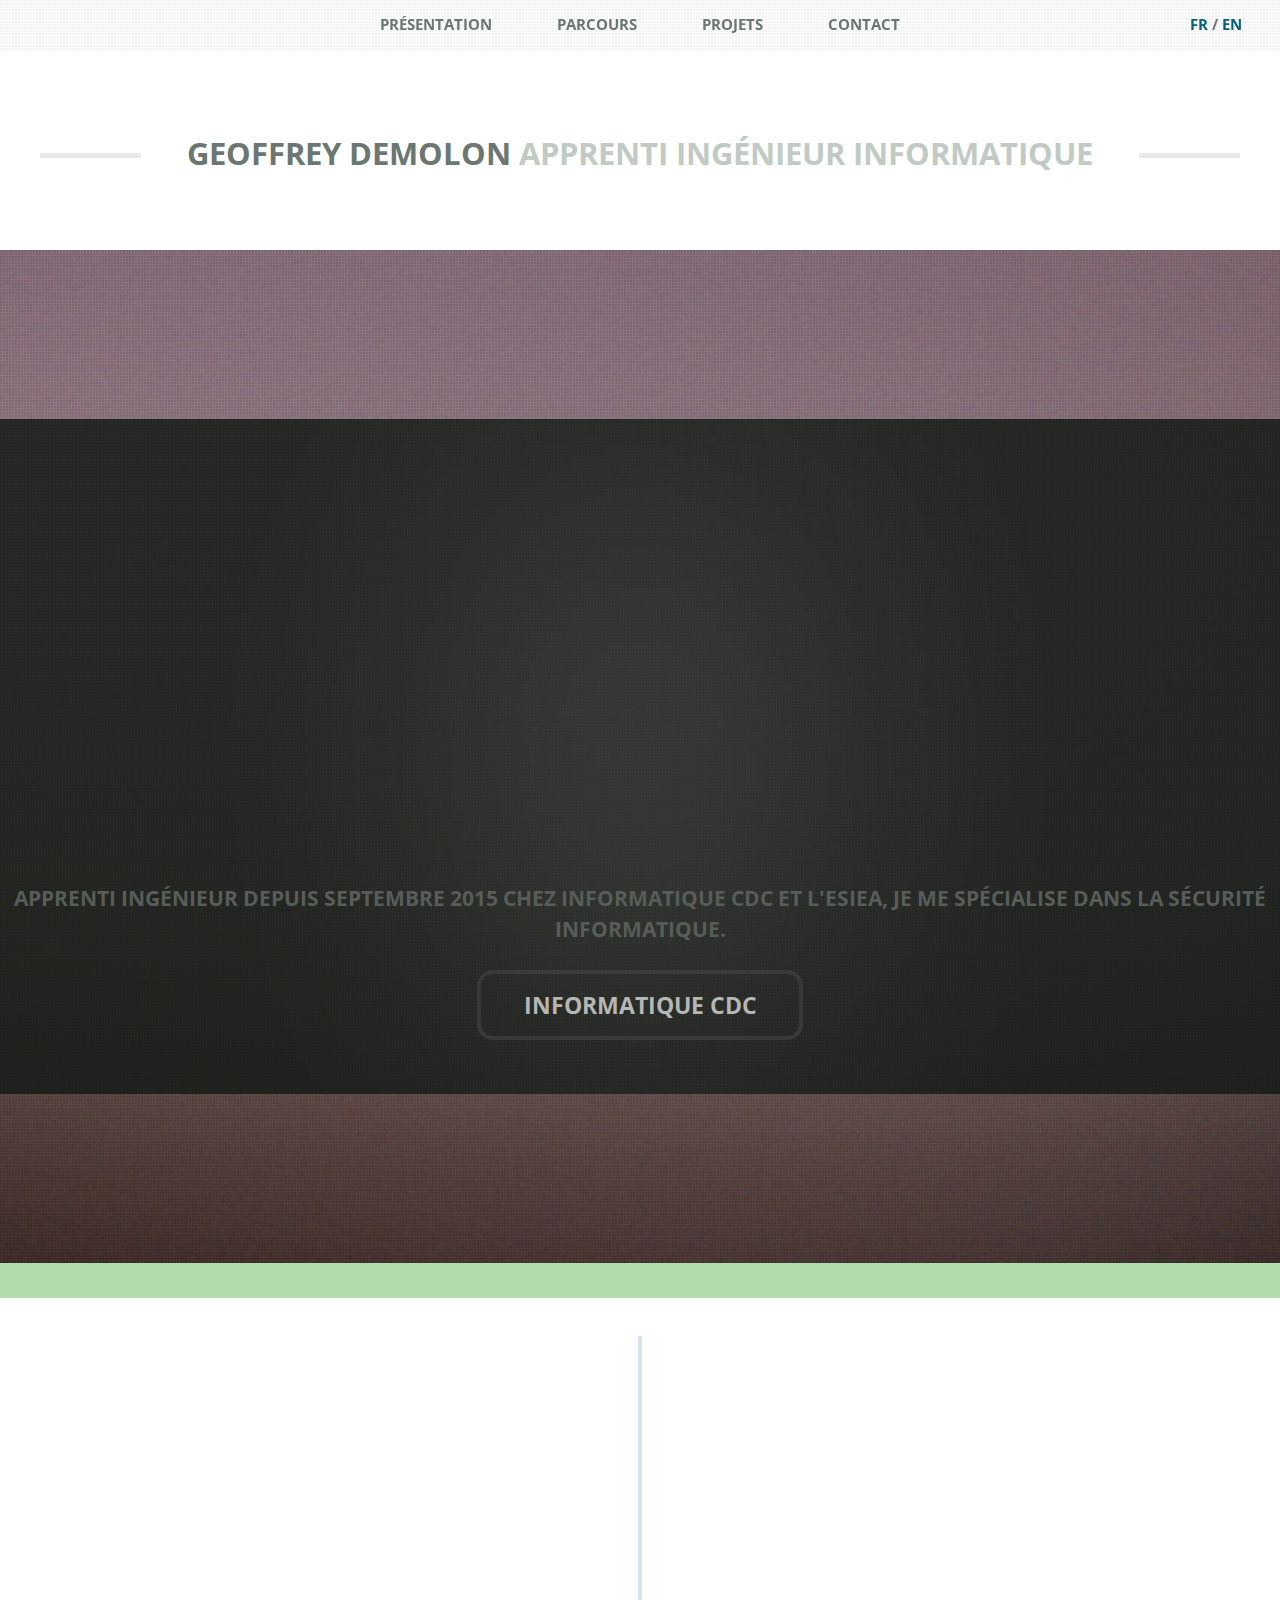
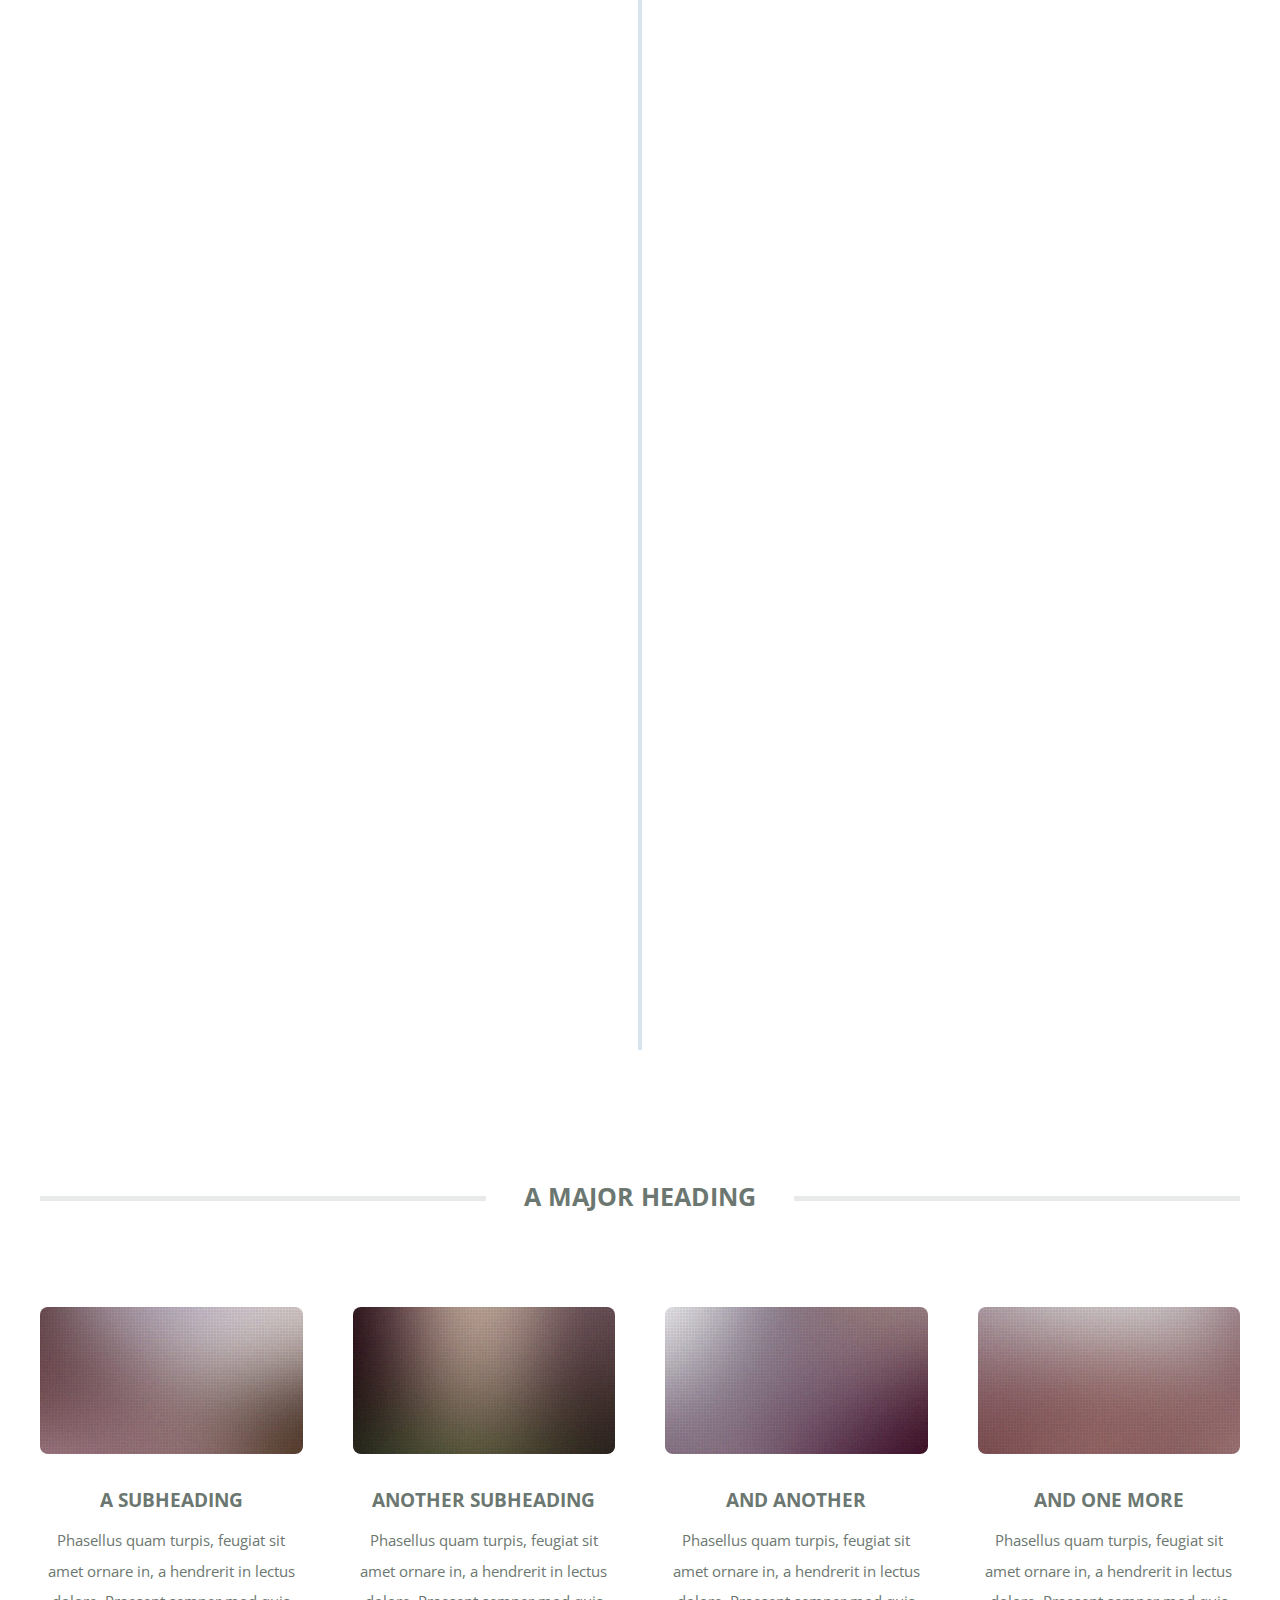
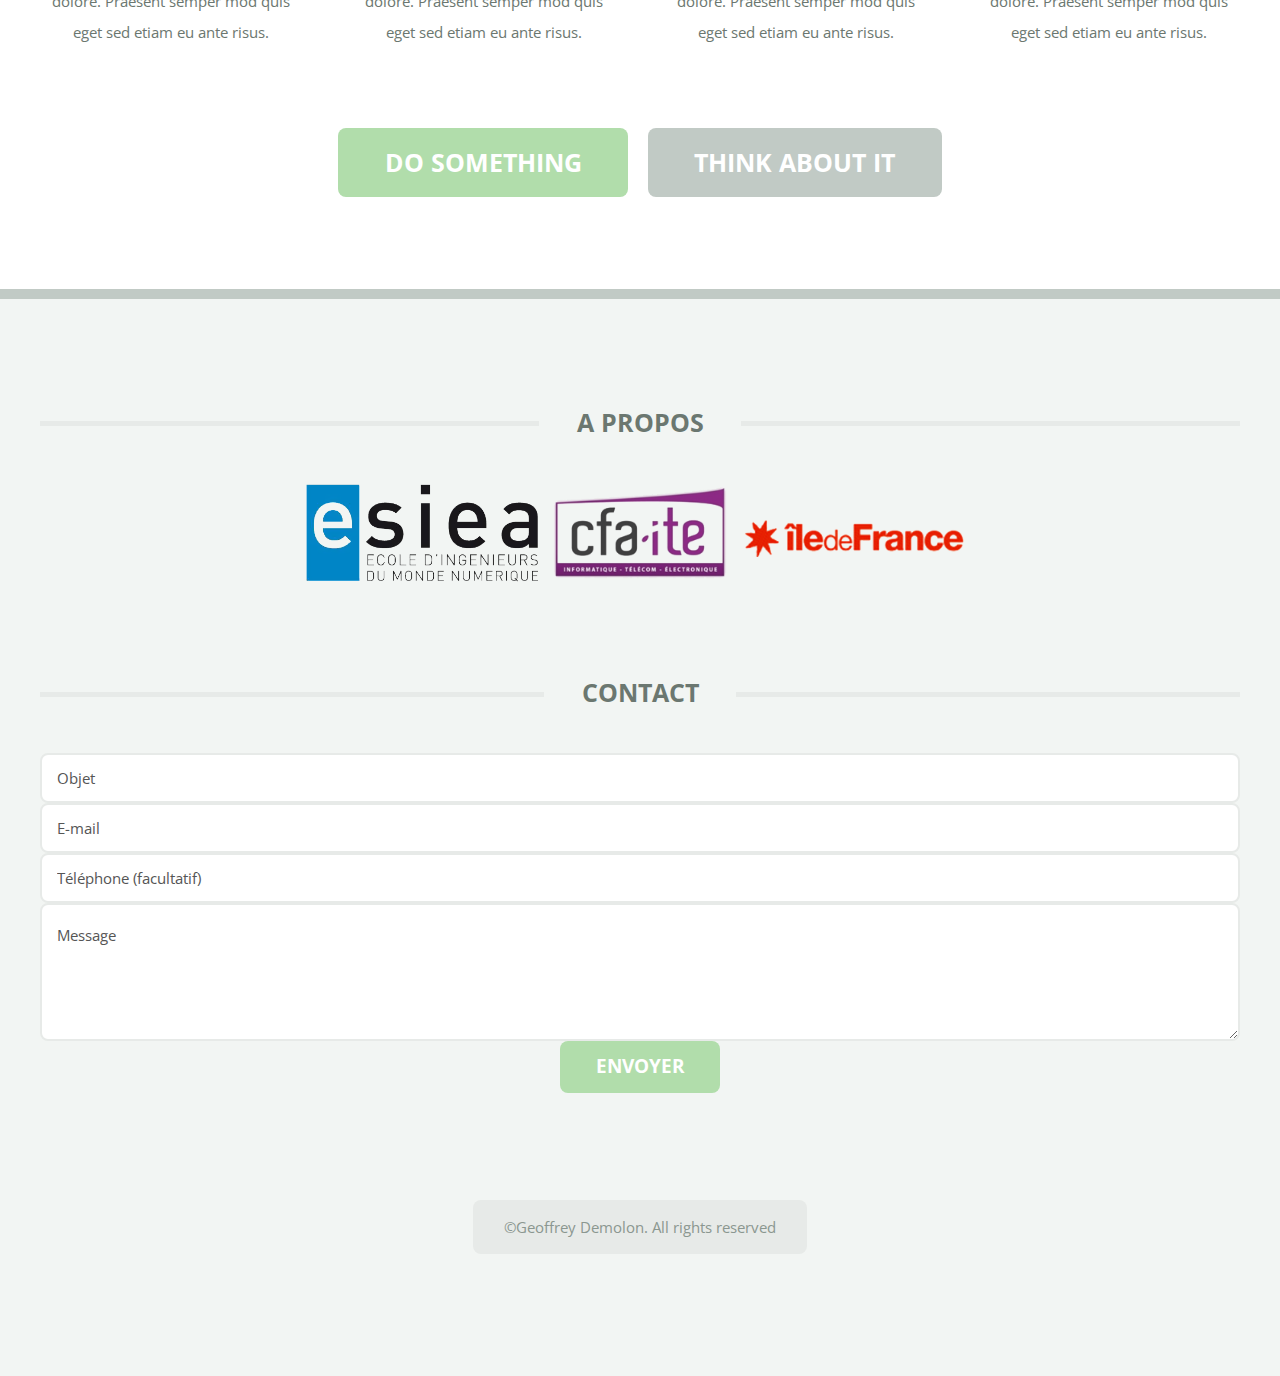
==== commit cfabad0a: "Add files via upload" ====
--- a/index.html
+++ b/index.html
@@ -9,7 +9,7 @@
 	<link rel="stylesheet" href="assets/css/styles.css" />
 	<!--[if lte IE 8]><link rel="stylesheet" href="assets/css/ie8.css" /><![endif]-->
 </head>
-<body class="homepage">
+<body class="homepage" id="presentation">
 <div id="page-wrapper">
 
 	<!-- Header -->
@@ -25,9 +25,9 @@
 	<!-- Nav -->
 	<nav id="nav">
 		<ul>
-			<li class="current"><a href="index.html">Présentation</a></li>
+			<li><a href="#presentation" class="scrollTo">Présentation</a></li>
 			<li>
-				<a href="#parcours">Parcours</a>
+				<a href="#parcours" class="scrollTo">Parcours</a>
 				<!-- <ul>
 					<li><a href="#">Lorem ipsum dolor</a></li>
 					<li><a href="#">Magna phasellus</a></li>
@@ -43,9 +43,8 @@
 					<li><a href="#">Veroeros feugiat</a></li>
 				</ul> -->
 			</li>
-			<li><a href="#projets">Projets</a></li>
-			<li><a href="#contact">Contact</a></li>
-			<!-- <li><a href="">No Sidebar</a></li> -->
+			<li><a href="#projets" class="scrollTo">Projets</a></li>
+			<li><a href="#contact" class="scrollTo">Contact</a></li>
 		</ul>
 		<p class="langue"><a href="index.html">FR</a> / <a href="index_en.html">EN</a></p>
 	</nav>
@@ -117,10 +116,10 @@
 				</section>
 			</div>
 
-			<div id="projets" class="row 200%">
+			<div class="row 200%">
 				<div class="12u">
 					<!-- Features -->
-					<section class="box features">
+					<section class="box features" id="projets">
 						<h2 class="major"><span>A Major Heading</span></h2>
 						<div>
 							<div class="row">
@@ -197,7 +196,7 @@
 		<div class="row 200%">
 			<div class="12u">
 				<!-- About -->
-					<section>
+					<section id="contact">
 						<h2 class="major"><span>A propos</span></h2>
 						<ul class="contact">
 							<li class="pcontact"><a href="https://www.esiea.fr/"><img height="100" src="images/logo_esiea.png"></a></li>
@@ -214,14 +213,18 @@
 				<!-- Contact -->
 				<section>
 					<h2 class="major"><span>Contact</span></h2>
-					<form method="get" action="mailto:demolon@et.esiea.fr?subject=[Portfolio]" enctype="text/plain">
+					<form method="post" action="https://formspree.io/demolongeoffrey@gmail.com">
 						<ul>
-							<li><input type="text" placeholder="Objet"></input></li>
-							<li><input type="email" placeholder="E-mail"></input></li>
-							<li><input type="tel" placeholder="Téléphone (facultatif)"></input></li>
-							<li><textarea placeholder="Message"></textarea></li>
-							<li><input type="submit" value="Envoyer"></input></li>
+							<li><input type="text" name="Objet" placeholder="Objet" id="objet" /></li>
+							<li><input type="email" name="_replyto" placeholder="E-mail" /></li>
+							<li><input type="tel" name="Téléphone" placeholder="Téléphone (facultatif)" /></li>
+							<li><textarea name="Message" placeholder="Message"></textarea></li>
+							<li><input type="submit" value="Envoyer" /></li>
 						</ul>
+						<input type="hidden" name="_next" value="http://nashikalee.github.io/portfolio/index.html#contact" />
+						<input type="hidden" name="_subject" value="[Portfolio]" id="subject" />
+						<input type="hidden" name="_format" value="plain" />
+						<input type="text" name="_gotcha" style="display:none" />
 					</form>
 				</section>
 			</div>
--- a/assets/css/main.css
+++ b/assets/css/main.css
@@ -1993,7 +1993,7 @@
 					}
 
 					#nav li:hover a, #nav li:hover span {
-						background: #C1CAC5;
+						background: #b1ddab;// background: #C1CAC5;
 						color: #fff;
 					}
 
--- a/assets/css/styles.css
+++ b/assets/css/styles.css
@@ -23,8 +23,8 @@
 /*************************************************************************
 **************************************************************************
 							L  I  S  T  E
-	Contact send email
-	Smooth scroll
+	////////Contact send email
+	////////Smooth scroll
 	Projet
 	Adios LoremIpsum
 	Responsive
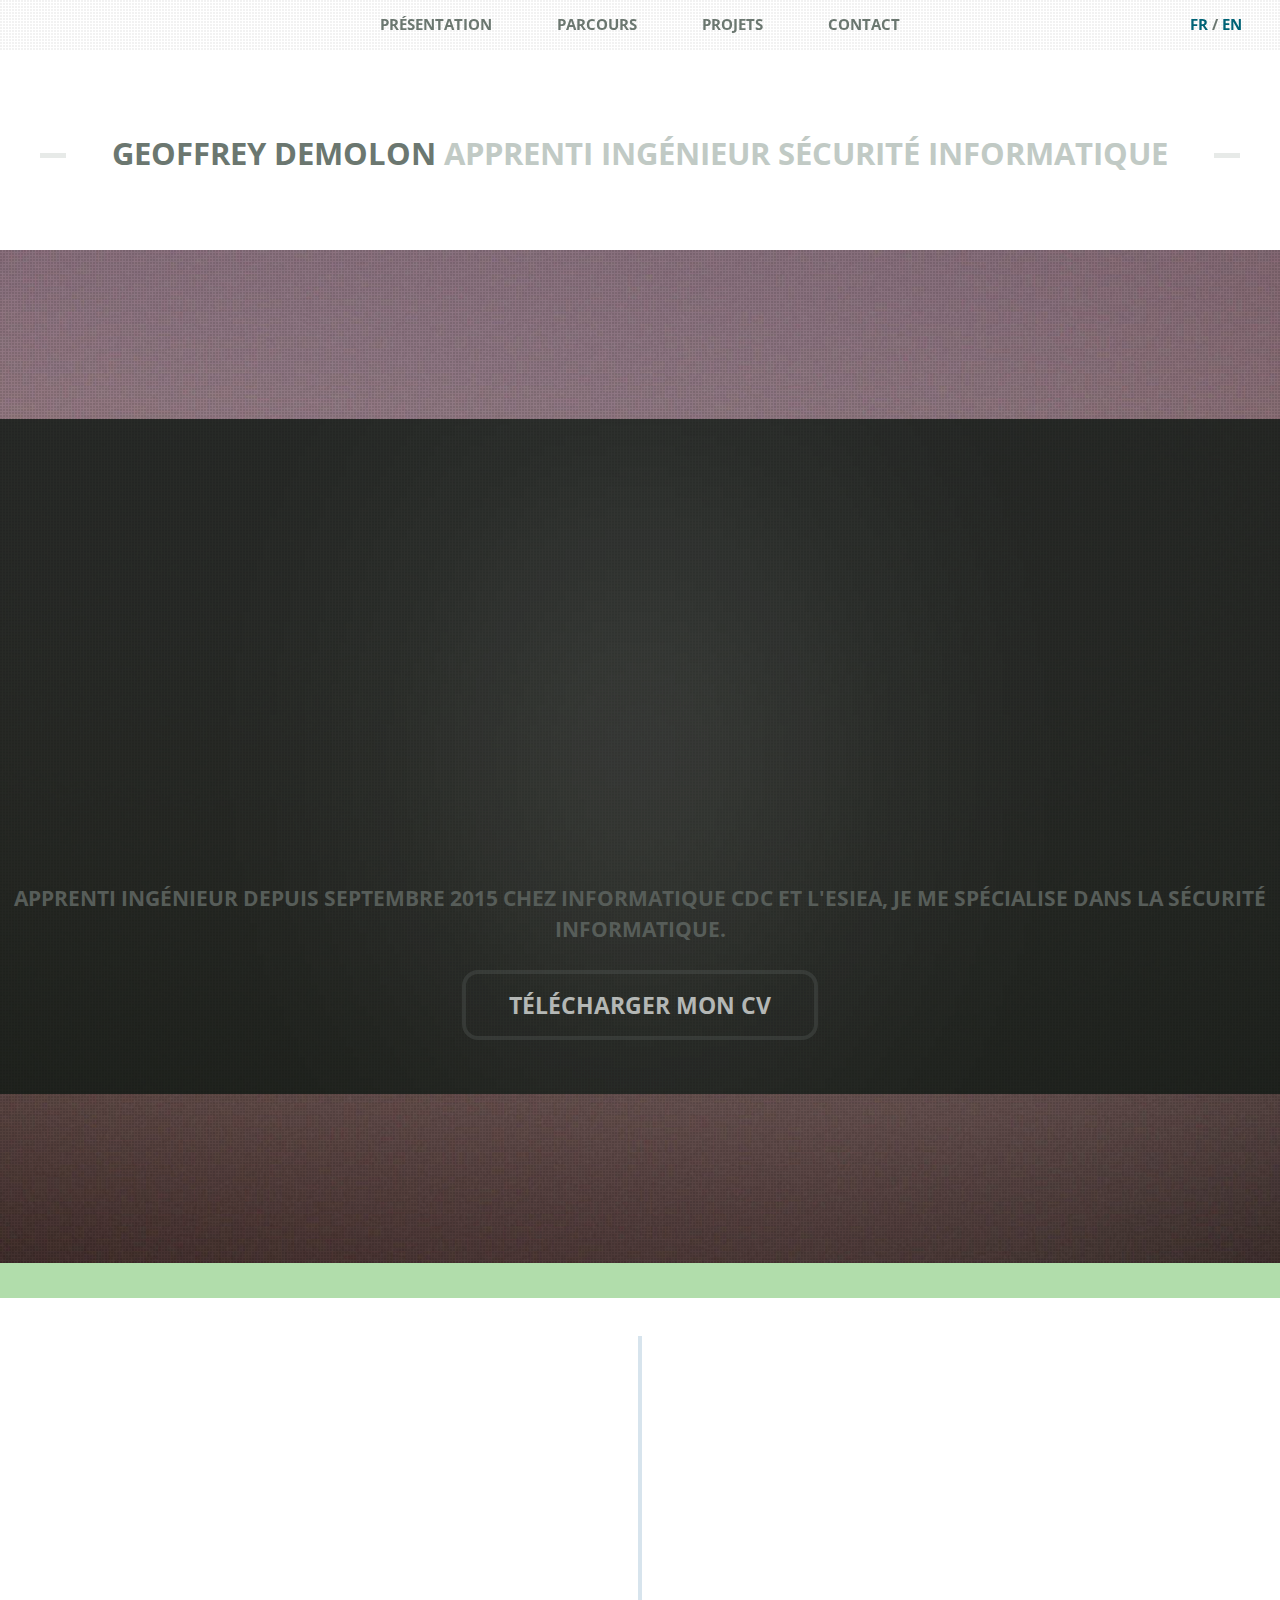
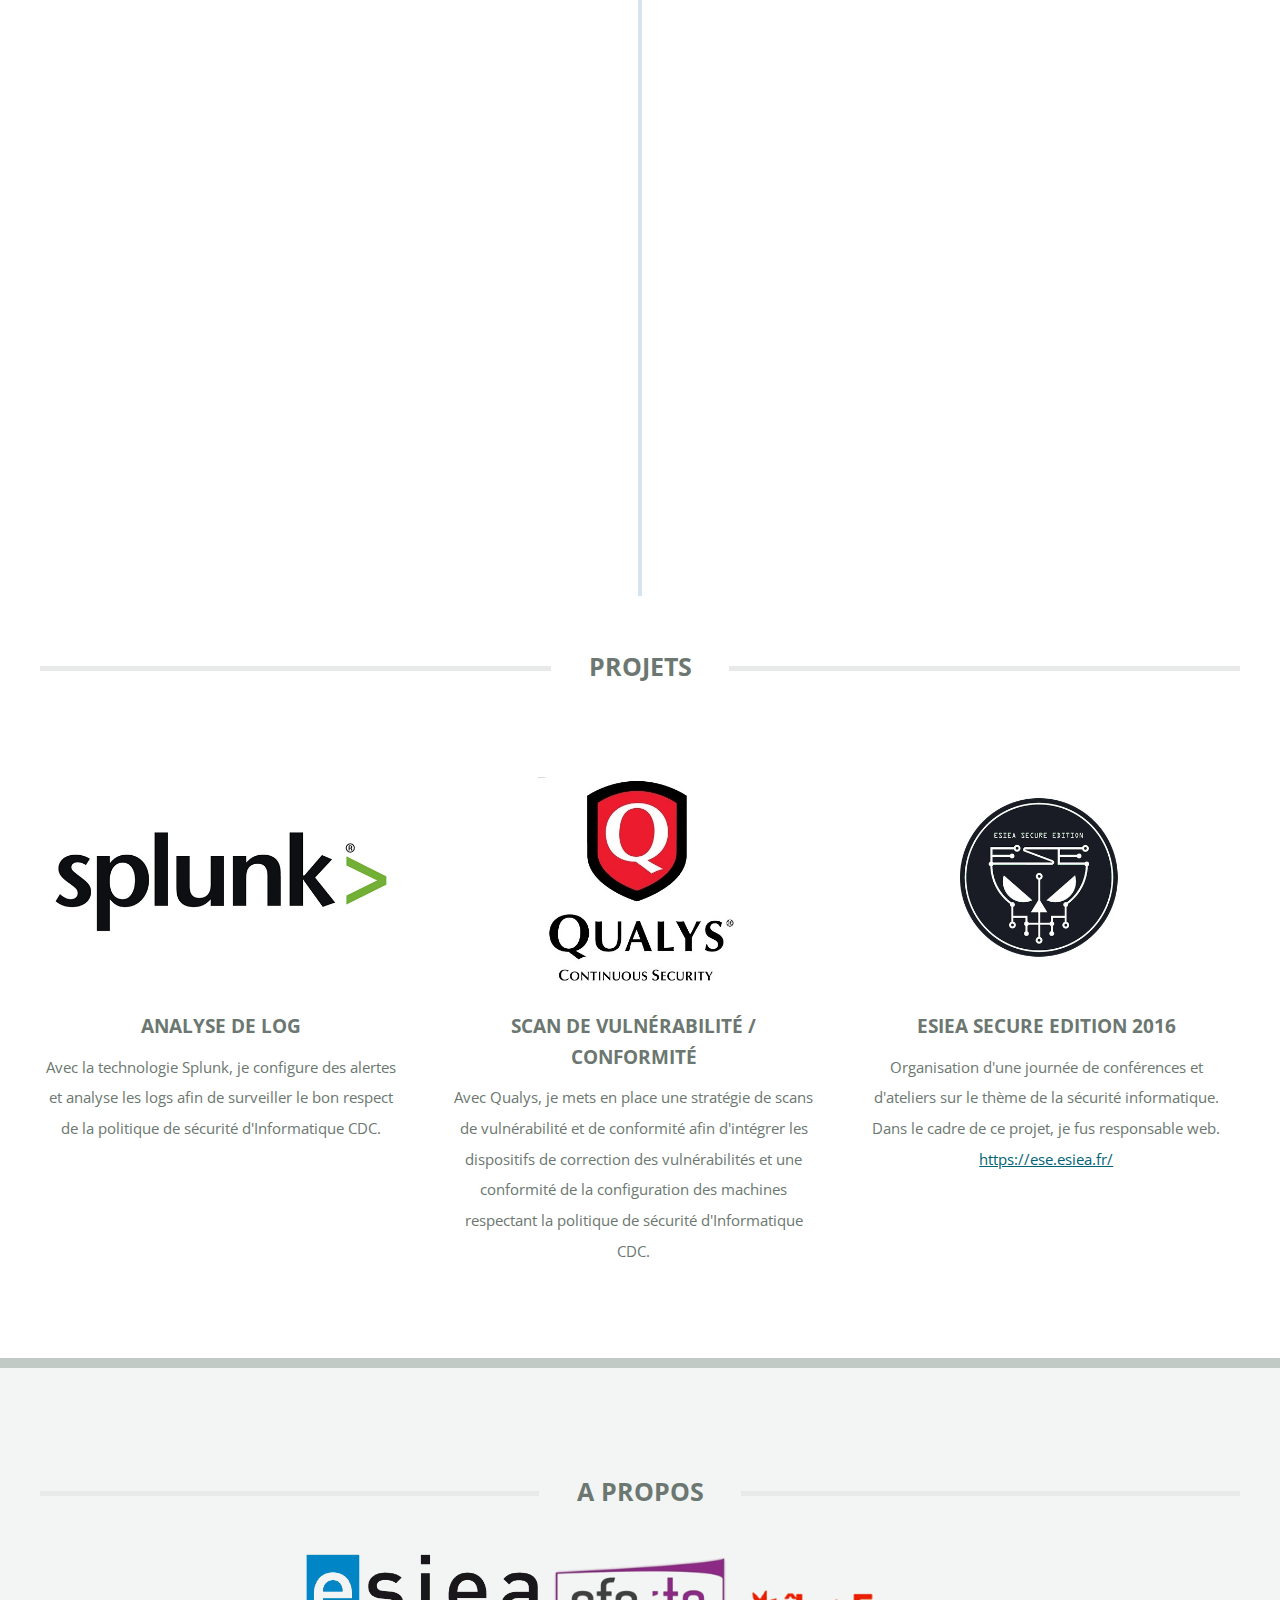
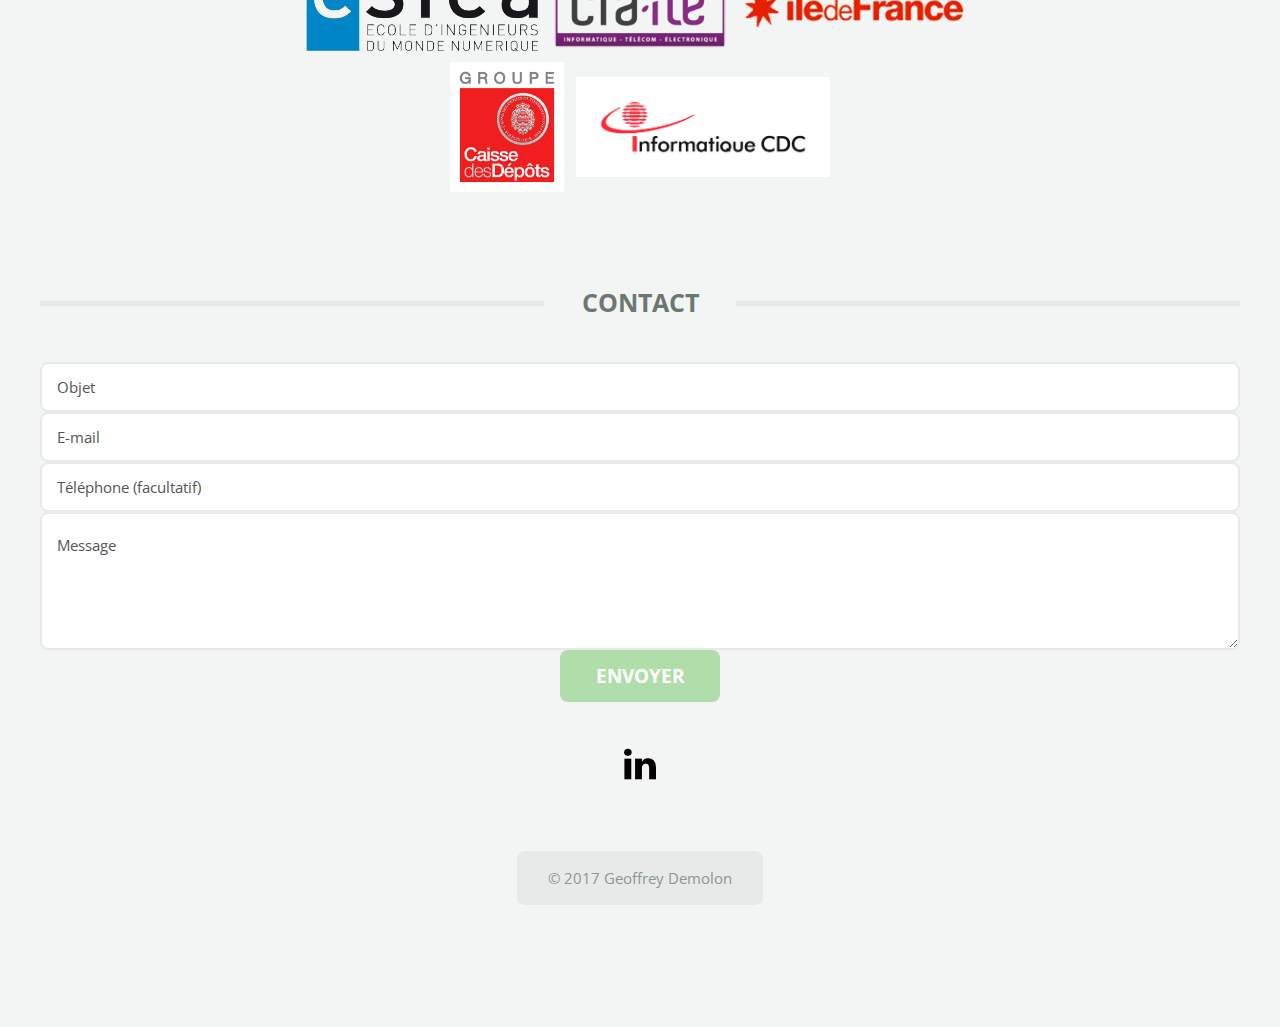
==== commit b7536e7f: "Add files via upload" ====
--- a/index.html
+++ b/index.html
@@ -17,7 +17,7 @@
 		<div class="logo container">
 			<div>
 				<h1><a href="index.html" id="logo">Geoffrey Demolon</a></h1>
-				<p>Apprenti ingénieur informatique</p>
+				<p>Apprenti ingénieur sécurité informatique</p>
 			</div>
 		</div>
 	</header>
@@ -54,7 +54,7 @@
 		<section id="banner">
 			 <iframe src="https://drive.google.com/file/d/0B8RREclcnOUCLUF4WmFhX21GdDg/preview" width="700" height="393"></iframe>
 			<p>Apprenti ingénieur depuis septembre 2015 chez Informatique CDC et l'ESIEA, je me spécialise dans la sécurité informatique.</p>
-			<a href="http://www.icdc.caissedesdepots.fr/" class="button" target="_blank">Informatique CDC</a>
+			<a href="#" class="button" target="_blank">Télécharger mon CV</a>
 		</section>
 	</div>
 
@@ -66,13 +66,13 @@
 				<section id="cd-timeline">
 					<div class="cd-timeline-block">
 						<div class="cd-timeline-img">
-							<img src="images/student.png" alt="Bac S">
+							<img src="images/student-hat.png" alt="Bac S">
 						</div> <!-- cd-timeline-img -->
 
 						<div class="cd-timeline-content">
 							<h2>Obtention Baccalauréat S</h2>
-							<p>Lorem ipsum dolor sit amet, consectetur adipisicing elit. Iusto, optio, dolorum provident rerum aut hic quasi placeat iure tempora laudantium ipsa ad debitis unde? Iste voluptatibus minus veritatis qui ut.</p>
-							<a href="#0" class="cd-read-more">Read more</a>
+							<h3>Lycée Pierre de Coubertin 77100 Meaux</h3>
+							<p>Sport-Etudes Football</p>
 							<span class="cd-date">Juin 2012</span>
 						</div> <!-- cd-timeline-content -->
 					</div> <!-- cd-timeline-block -->
@@ -84,8 +84,7 @@
 
 						<div class="cd-timeline-content">
 							<h2>Licence Mathématiques et Informatique</h2>
-							<p>Lorem ipsum dolor sit amet, consectetur adipisicing elit. Iusto, optio, dolorum provident rerum aut hic quasi placeat iure tempora laudantium ipsa ad debitis unde? Iste voluptatibus minus veritatis qui ut.</p>
-							<a href="#0" class="cd-read-more">Read more</a>
+							<p>Université Paris-Est Marne-la-Vallée</p>
 							<span class="cd-date">2012-2013</span>
 						</div> <!-- cd-timeline-content -->
 					</div>
@@ -96,20 +95,19 @@
 
 						<div class="cd-timeline-content">
 							<h2>DUT Métiers du Multimédia et de l'Internet</h2>
-							<p>Lorem ipsum dolor sit amet, consectetur adipisicing elit. Iusto, optio, dolorum provident rerum aut hic quasi placeat iure tempora laudantium ipsa ad debitis unde? Iste voluptatibus minus veritatis qui ut.</p>
-							<a href="#0" class="cd-read-more">Read more</a>
+							<p>IUT Marne-la-Vallée (site de Meaux)</p>
 							<span class="cd-date">2013-2015</span>
 						</div> <!-- cd-timeline-content -->
 					</div>
 					<div class="cd-timeline-block">
 						<div class="cd-timeline-img">
-							<img src="images/reading.png" alt="ESIEA">
+							<img src="images/network.png" alt="ESIEA">
 						</div> <!-- cd-timeline-img -->
 
 						<div class="cd-timeline-content">
 							<h2>Ecole d'ingénieur ESIEA en alternance</h2>
-							<p>Lorem ipsum dolor sit amet, consectetur adipisicing elit. Iusto, optio, dolorum provident rerum aut hic quasi placeat iure tempora laudantium ipsa ad debitis unde? Iste voluptatibus minus veritatis qui ut.</p>
-							<a href="#0" class="cd-read-more">Read more</a>
+							<p>Alternance chez <a href="http://www.icdc.caissedesdepots.fr/" target="_blank">Informatique CDC</a>, filiale de la <a href="http://www.caissedesdepots.fr/" target="_blank">Caisse des Dépôts et Consignations</a>
+							<!-- <img src="images/logo_cdc.jpg"><img src="images/logo_icdc.jpg"> --></p>
 							<span class="cd-date">2015-2018</span>
 						</div> <!-- cd-timeline-content -->
 					</div>
@@ -120,70 +118,49 @@
 				<div class="12u">
 					<!-- Features -->
 					<section class="box features" id="projets">
-						<h2 class="major"><span>A Major Heading</span></h2>
+						<h2 class="major"><span>Projets</span></h2>
 						<div>
 							<div class="row">
 								<div class="3u 12u(mobile)">
-
 									<!-- Feature -->
-									<section class="box feature">
-										<a href="#" class="image featured"><img src="images/pic01.jpg" alt="" /></a>
-										<h3><a href="#">A Subheading</a></h3>
+									<section class="box feature splunk">
+										<img src="images/logo_splunk.jpg" alt="Splunk logo" class="image featured" />
+										<h3>Analyse de log</h3>
 										<p>
-											Phasellus quam turpis, feugiat sit amet ornare in, a hendrerit in
-											lectus dolore. Praesent semper mod quis eget sed etiam eu ante risus.
+											Avec la technologie Splunk, je configure des alertes et analyse les logs afin de surveiller le bon respect de la politique de sécurité d'Informatique CDC.
 										</p>
 									</section>
-
 								</div>
 								<div class="3u 12u(mobile)">
-
 									<!-- Feature -->
-									<section class="box feature">
-										<a href="#" class="image featured"><img src="images/pic02.jpg" alt="" /></a>
-										<h3><a href="#">Another Subheading</a></h3>
+									<section class="box feature qualys">
+										<img src="images/logo_qualys.jpg" alt="Qualys logo" class="image featured" />
+										<h3>Scan de vulnérabilité / conformité</h3>
 										<p>
-											Phasellus quam turpis, feugiat sit amet ornare in, a hendrerit in
-											lectus dolore. Praesent semper mod quis eget sed etiam eu ante risus.
+											Avec Qualys, je mets en place une stratégie de scans de vulnérabilité et de conformité afin d'intégrer les dispositifs de correction des vulnérabilités et une conformité de la configuration des machines respectant la politique de sécurité d'Informatique CDC.
 										</p>
 									</section>
-
 								</div>
 								<div class="3u 12u(mobile)">
-
 									<!-- Feature -->
-									<section class="box feature">
-										<a href="#" class="image featured"><img src="images/pic03.jpg" alt="" /></a>
-										<h3><a href="#">And Another</a></h3>
+									<section class="box feature ese">
+										<img src="images/logo_ese.png" alt="ESE 2016 logo" class="image featured" />
+										<h3>ESIEA Secure Edition 2016</h3>
 										<p>
-											Phasellus quam turpis, feugiat sit amet ornare in, a hendrerit in
-											lectus dolore. Praesent semper mod quis eget sed etiam eu ante risus.
+											Organisation d'une journée de conférences et d'ateliers sur le thème de la sécurité informatique. Dans le cadre de ce projet, je fus responsable web.
+											<a href="https://ese.esiea.fr/">https://ese.esiea.fr/</a>
 										</p>
 									</section>
-
-								</div>
-								<div class="3u 12u(mobile)">
-
-									<!-- Feature -->
-									<section class="box feature">
-										<a href="#" class="image featured"><img src="images/pic04.jpg" alt="" /></a>
-										<h3><a href="#">And One More</a></h3>
-										<p>
-											Phasellus quam turpis, feugiat sit amet ornare in, a hendrerit in
-											lectus dolore. Praesent semper mod quis eget sed etiam eu ante risus.
-										</p>
-									</section>
-
 								</div>
 							</div>
-							<div class="row">
+							<!-- <div class="row">
 								<div class="12u">
 									<ul class="actions">
 										<li><a href="#" class="button big">Do Something</a></li>
 										<li><a href="#" class="button alt big">Think About It</a></li>
 									</ul>
 								</div>
-							</div>
+							</div> -->
 						</div>
 					</section>
 				</div>
@@ -199,9 +176,11 @@
 					<section id="contact">
 						<h2 class="major"><span>A propos</span></h2>
 						<ul class="contact">
-							<li class="pcontact"><a href="https://www.esiea.fr/"><img height="100" src="images/logo_esiea.png"></a></li>
+							<li class="pcontact"><a href="https://www.esiea.fr/" target="_blank"><img height="100" src="images/logo_esiea.png"></a></li>
 							<li class="pcontact"><img height="100" src="images/logo_cfaite.png"></li>
-							<li class="pcontact"><img height="50" src="images/logo_idf.png"></li>
+							<li class="pcontact"><img height="50" src="images/logo_idf.png"></li><br/>
+							<li class="pcontact"><a href="http://www.caissedesdepots.fr/" target="_blank"><img height="130" src="images/logo_cdc.jpg"></a></li>
+							<li class="pcontact"><a href="http://www.icdc.caissedesdepots.fr/" target="_blank"><img height="100" src="images/logo_icdc.jpg"></a></li>
 						</ul>
 					</section>
 
@@ -209,7 +188,6 @@
 		</div>
 		<div class="row 200%">
 			<div class="12u">
-
 				<!-- Contact -->
 				<section>
 					<h2 class="major"><span>Contact</span></h2>
@@ -226,6 +204,7 @@
 						<input type="hidden" name="_format" value="plain" />
 						<input type="text" name="_gotcha" style="display:none" />
 					</form>
+					<p><a href="https://fr.linkedin.com/" target="_blank"><img src="images/logo_linkedin.png"></a></p>
 				</section>
 			</div>
 		</div>
@@ -233,7 +212,7 @@
 		<!-- Copyright -->
 			<div id="copyright">
 				<ul class="menu">
-					<li>&copy;Geoffrey Demolon. All rights reserved</li>
+					<li>&copy; 2017 Geoffrey Demolon</li>
 				</ul>
 			</div>
 	</footer>
--- a/assets/css/main.css
+++ b/assets/css/main.css
@@ -345,7 +345,7 @@
 	}
 
 	.\33 u, .\33 u\24 {
-		width: 25%;
+		width: 33%;
 		clear: none;
 		margin-left: 0;
 	}
@@ -1201,7 +1201,7 @@
 			border-radius: 8px;
 		}
 
-		.image:before {
+		/*.image:before {
 			content: '';
 			position: absolute;
 			left: 0;
@@ -1210,7 +1210,7 @@
 			height: 100%;
 			background: url("images/overlay.png");
 			border-radius: 8px;
-		}
+		}*/
 
 		.image.fit {
 			display: block;
--- a/assets/css/styles.css
+++ b/assets/css/styles.css
@@ -19,13 +19,24 @@
 	margin-left: auto;
 	margin-right: auto;
 }
-
+	#parcours #cd-timeline{
+		float: none;
+	}
+	#parcours h3{
+		font-size: 1rem;
+	}
+	#parcours .cd-timeline-content a{
+		text-decoration: none;
+	}
+	#parcours .cd-timeline-content a:hover{
+		text-decoration: underline;
+	}
 /*************************************************************************
 **************************************************************************
 							L  I  S  T  E
 	////////Contact send email
 	////////Smooth scroll
-	Projet
+	////////Projet
 	Adios LoremIpsum
 	Responsive
 **************************************************************************
@@ -112,12 +123,12 @@
 	position: absolute;
 	top: 0;
 	left: 0;
-	width: 40px;
-	height: 40px;
+	/*width: 40px;
+	height: 40px;*/
+}
+.cd-timeline-img img {
 	border-radius: 50%;
 	box-shadow: 0 0 0 4px white, inset 0 2px 0 rgba(0, 0, 0, 0.08), 0 3px 0 4px rgba(0, 0, 0, 0.05);
-}
-.cd-timeline-img img {
 	display: block;
  /* width: 24px;
 	height: 24px;*/
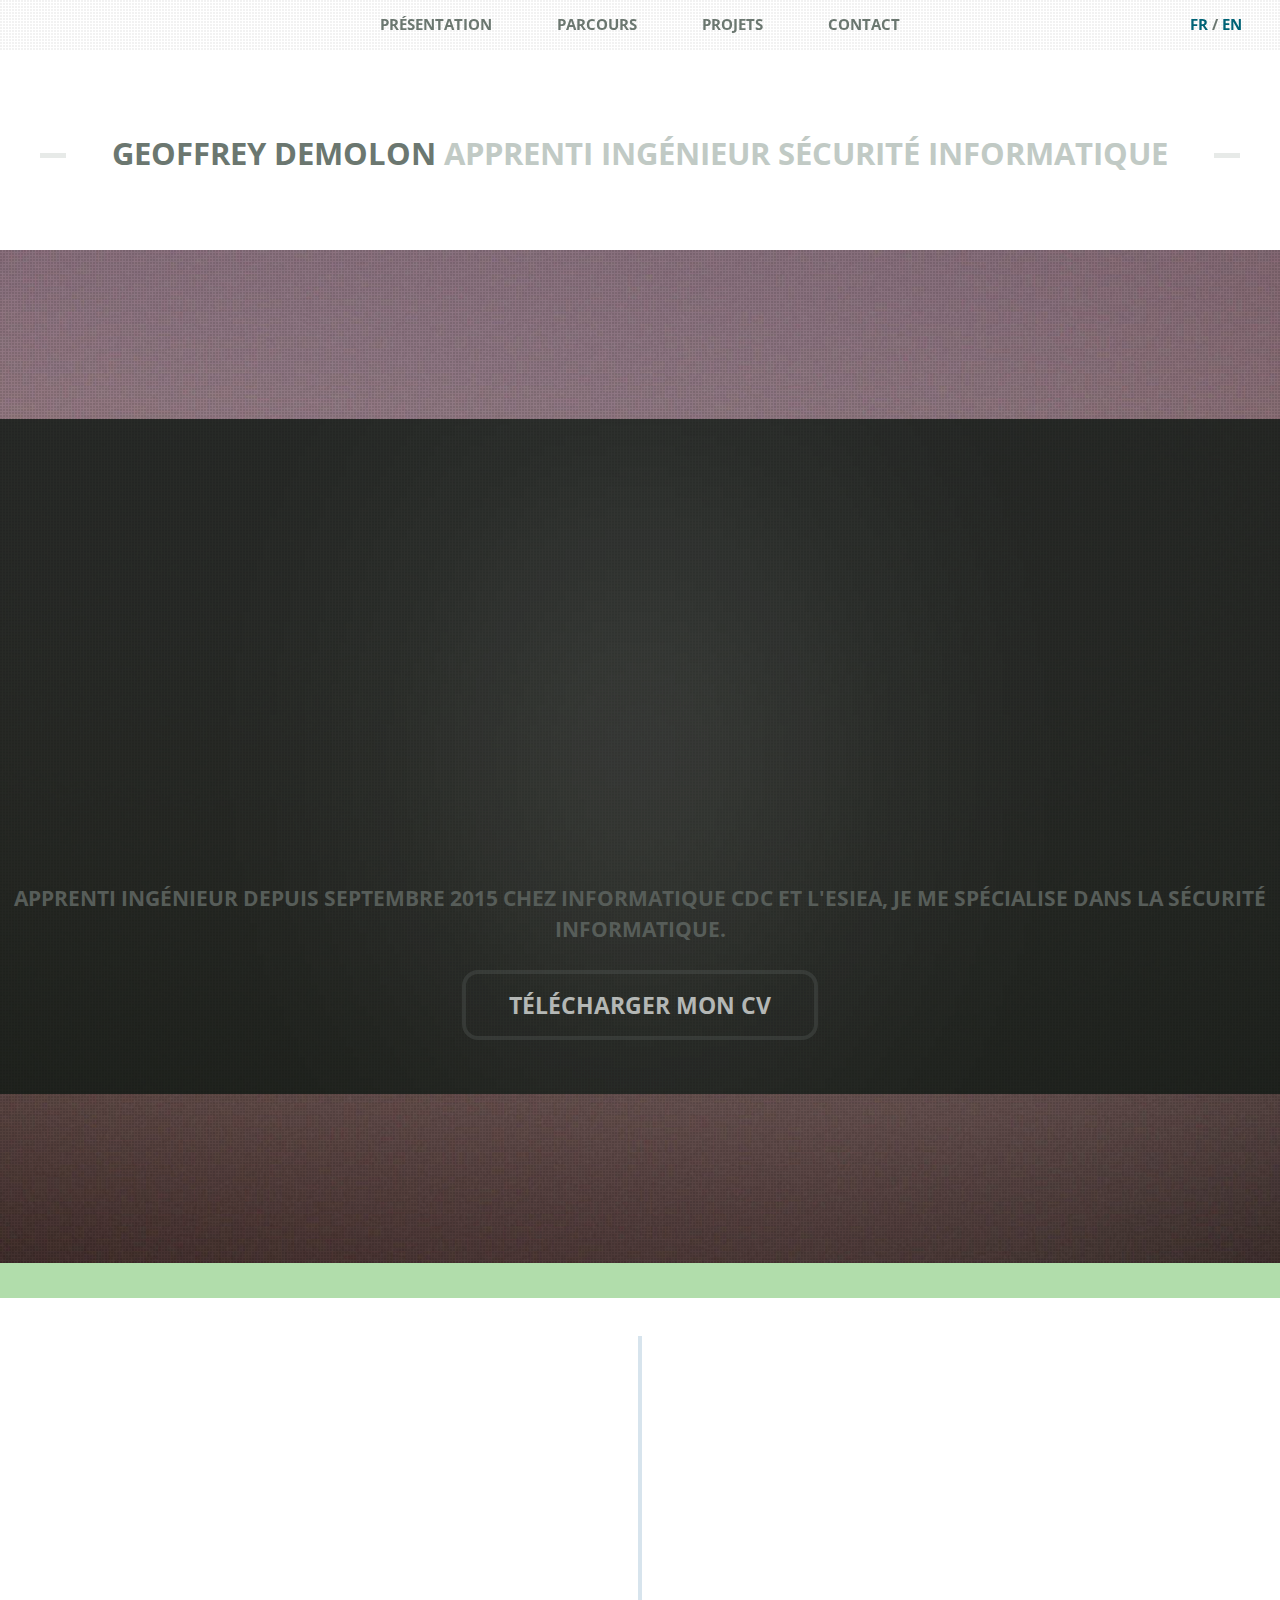
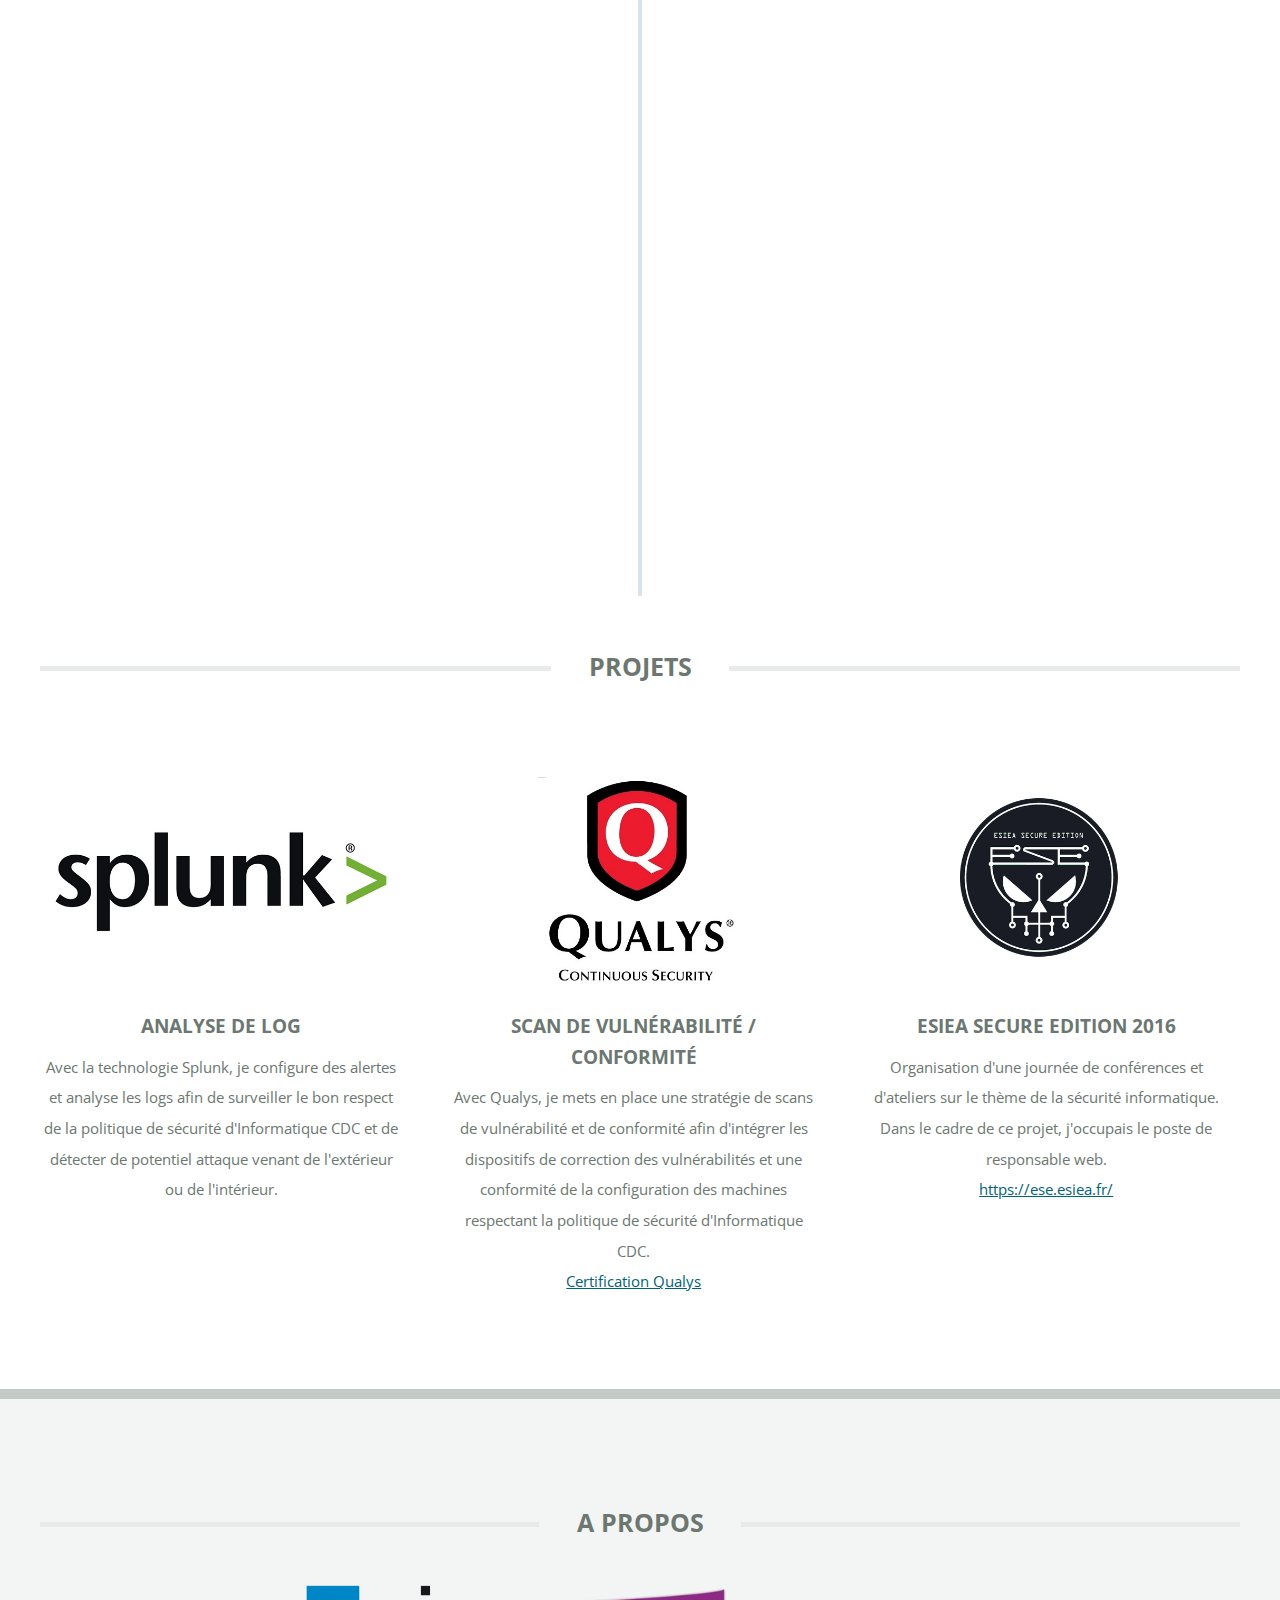
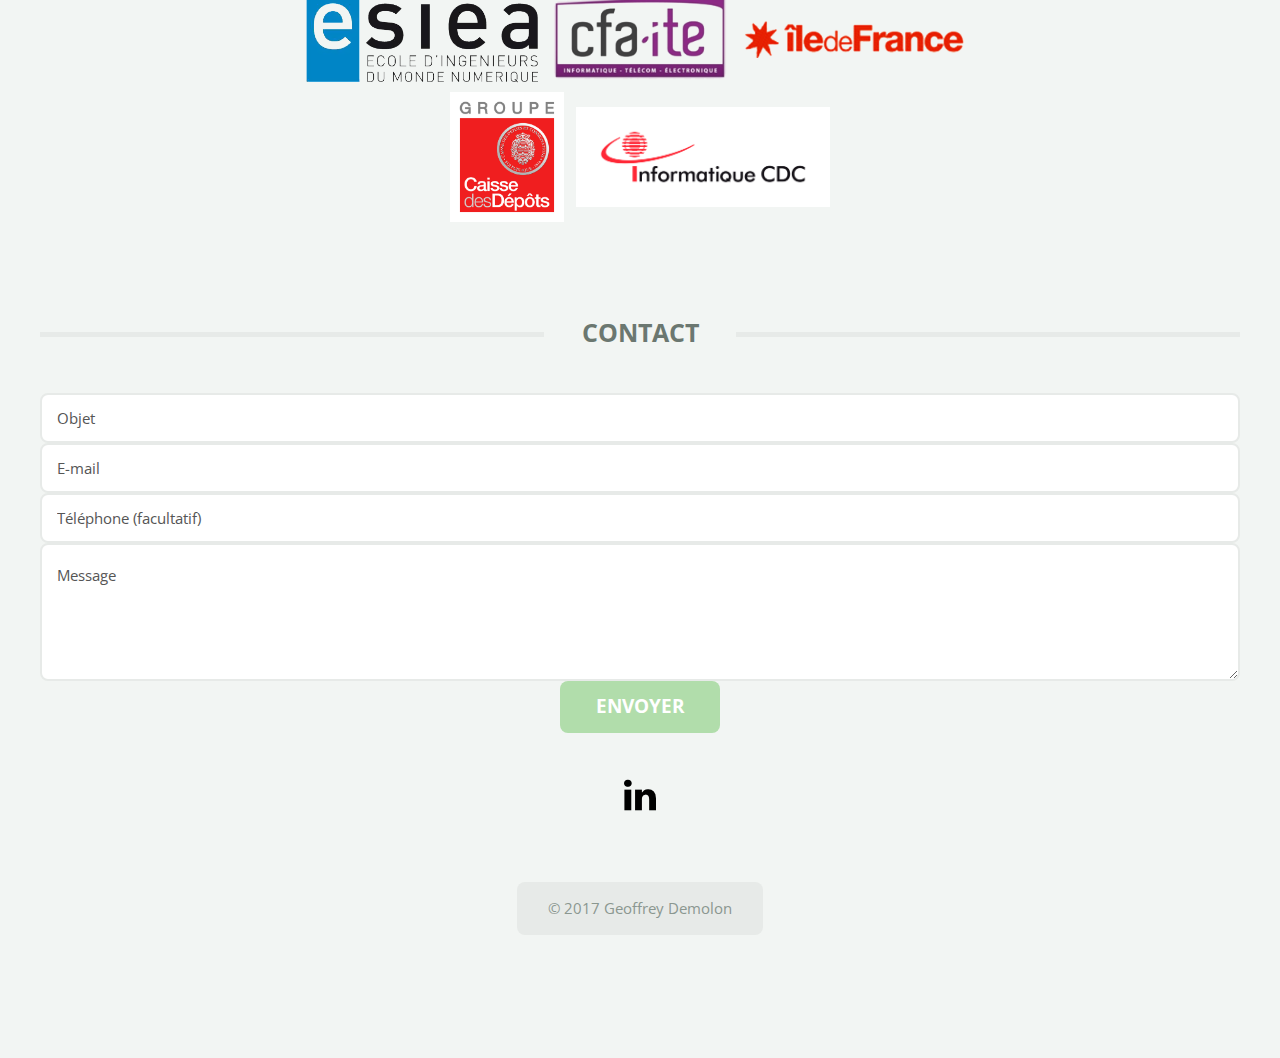
==== commit 1ef99f91: "Add files via upload" ====
--- a/index.html
+++ b/index.html
@@ -127,7 +127,7 @@
 										<img src="images/logo_splunk.jpg" alt="Splunk logo" class="image featured" />
 										<h3>Analyse de log</h3>
 										<p>
-											Avec la technologie Splunk, je configure des alertes et analyse les logs afin de surveiller le bon respect de la politique de sécurité d'Informatique CDC.
+											Avec la technologie Splunk, je configure des alertes et analyse les logs afin de surveiller le bon respect de la politique de sécurité d'Informatique CDC et de détecter de potentiel attaque venant de l'extérieur ou de l'intérieur.
 										</p>
 									</section>
 								</div>
@@ -137,7 +137,8 @@
 										<img src="images/logo_qualys.jpg" alt="Qualys logo" class="image featured" />
 										<h3>Scan de vulnérabilité / conformité</h3>
 										<p>
-											Avec Qualys, je mets en place une stratégie de scans de vulnérabilité et de conformité afin d'intégrer les dispositifs de correction des vulnérabilités et une conformité de la configuration des machines respectant la politique de sécurité d'Informatique CDC.
+											Avec Qualys, je mets en place une stratégie de scans de vulnérabilité et de conformité afin d'intégrer les dispositifs de correction des vulnérabilités et une conformité de la configuration des machines respectant la politique de sécurité d'Informatique CDC.<br />
+											<a href="images/Qualys_certification.pdf" target="_blank">Certification Qualys</a>
 										</p>
 									</section>
 								</div>
@@ -147,8 +148,8 @@
 										<img src="images/logo_ese.png" alt="ESE 2016 logo" class="image featured" />
 										<h3>ESIEA Secure Edition 2016</h3>
 										<p>
-											Organisation d'une journée de conférences et d'ateliers sur le thème de la sécurité informatique. Dans le cadre de ce projet, je fus responsable web.
-											<a href="https://ese.esiea.fr/">https://ese.esiea.fr/</a>
+											Organisation d'une journée de conférences et d'ateliers sur le thème de la sécurité informatique. Dans le cadre de ce projet, j'occupais le poste de responsable web.<br />
+											<a href="https://ese.esiea.fr/" target="_blank">https://ese.esiea.fr/</a>
 										</p>
 									</section>
 								</div>
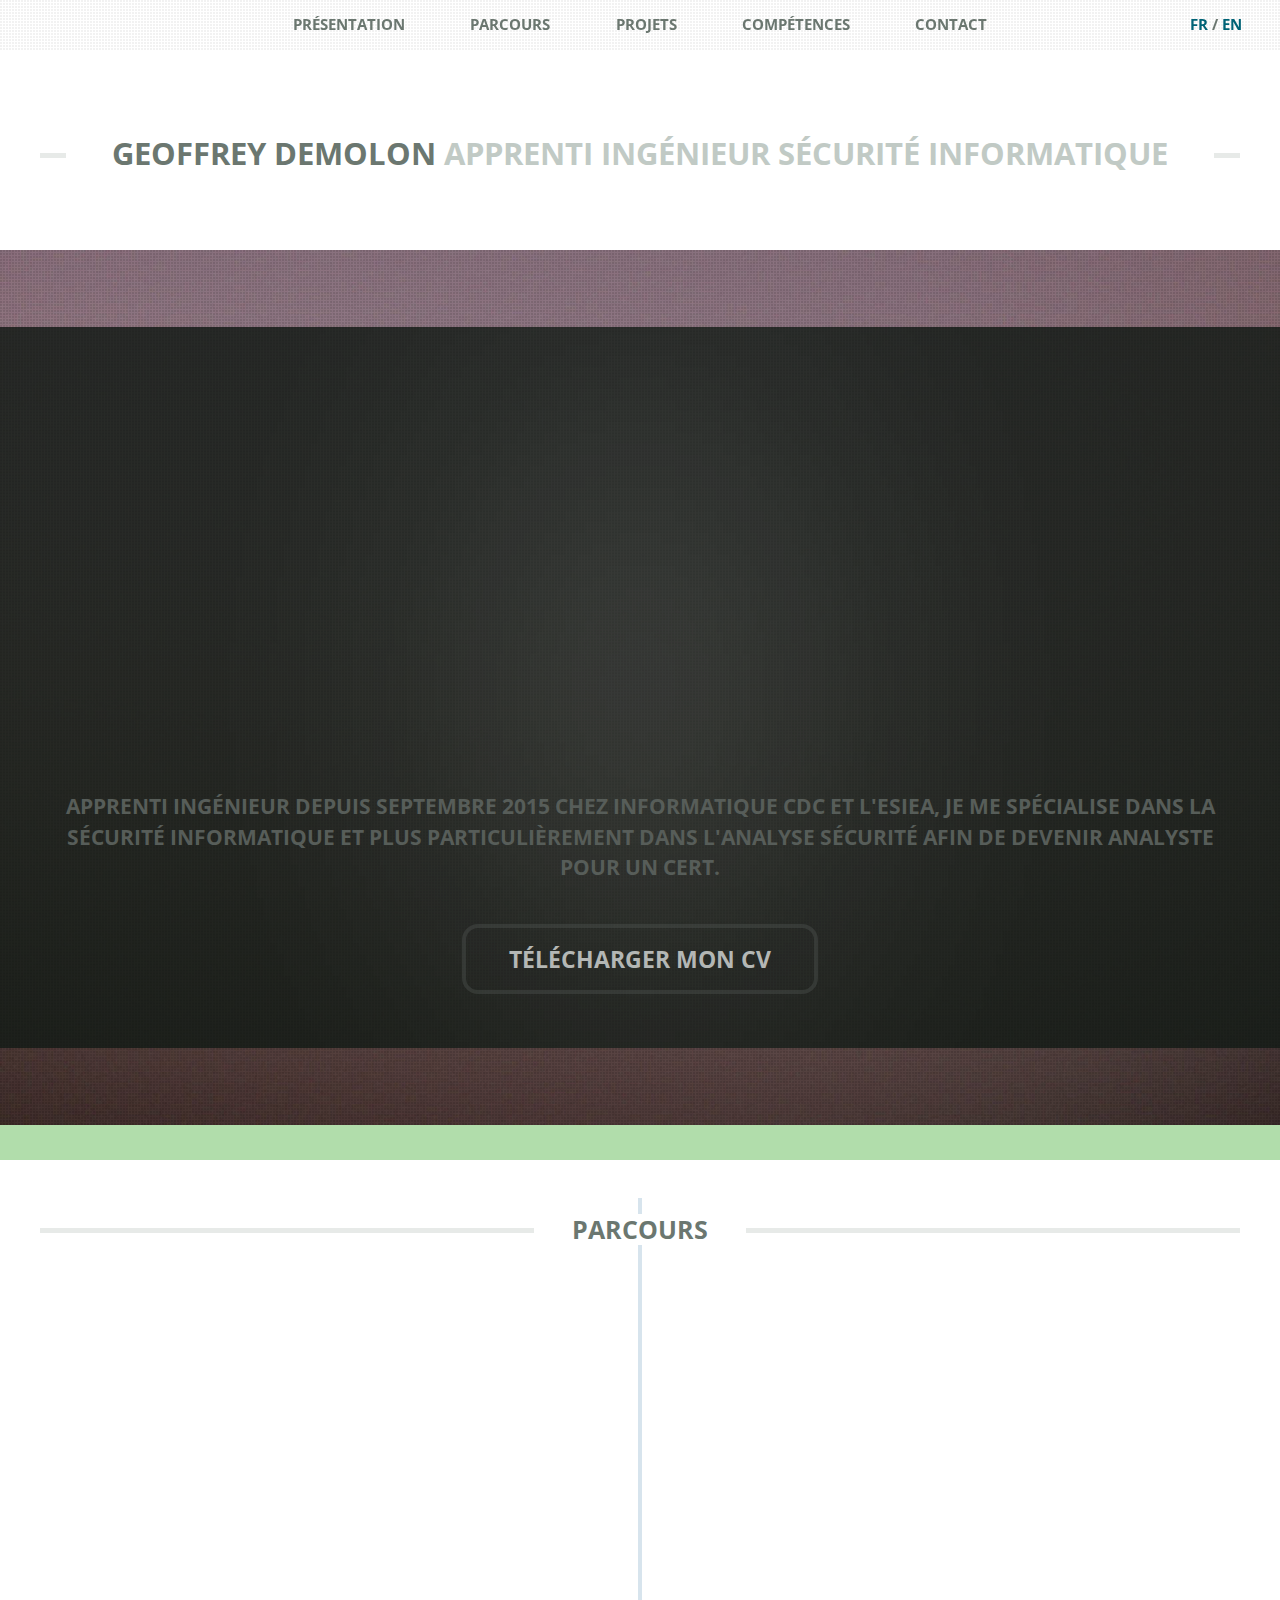
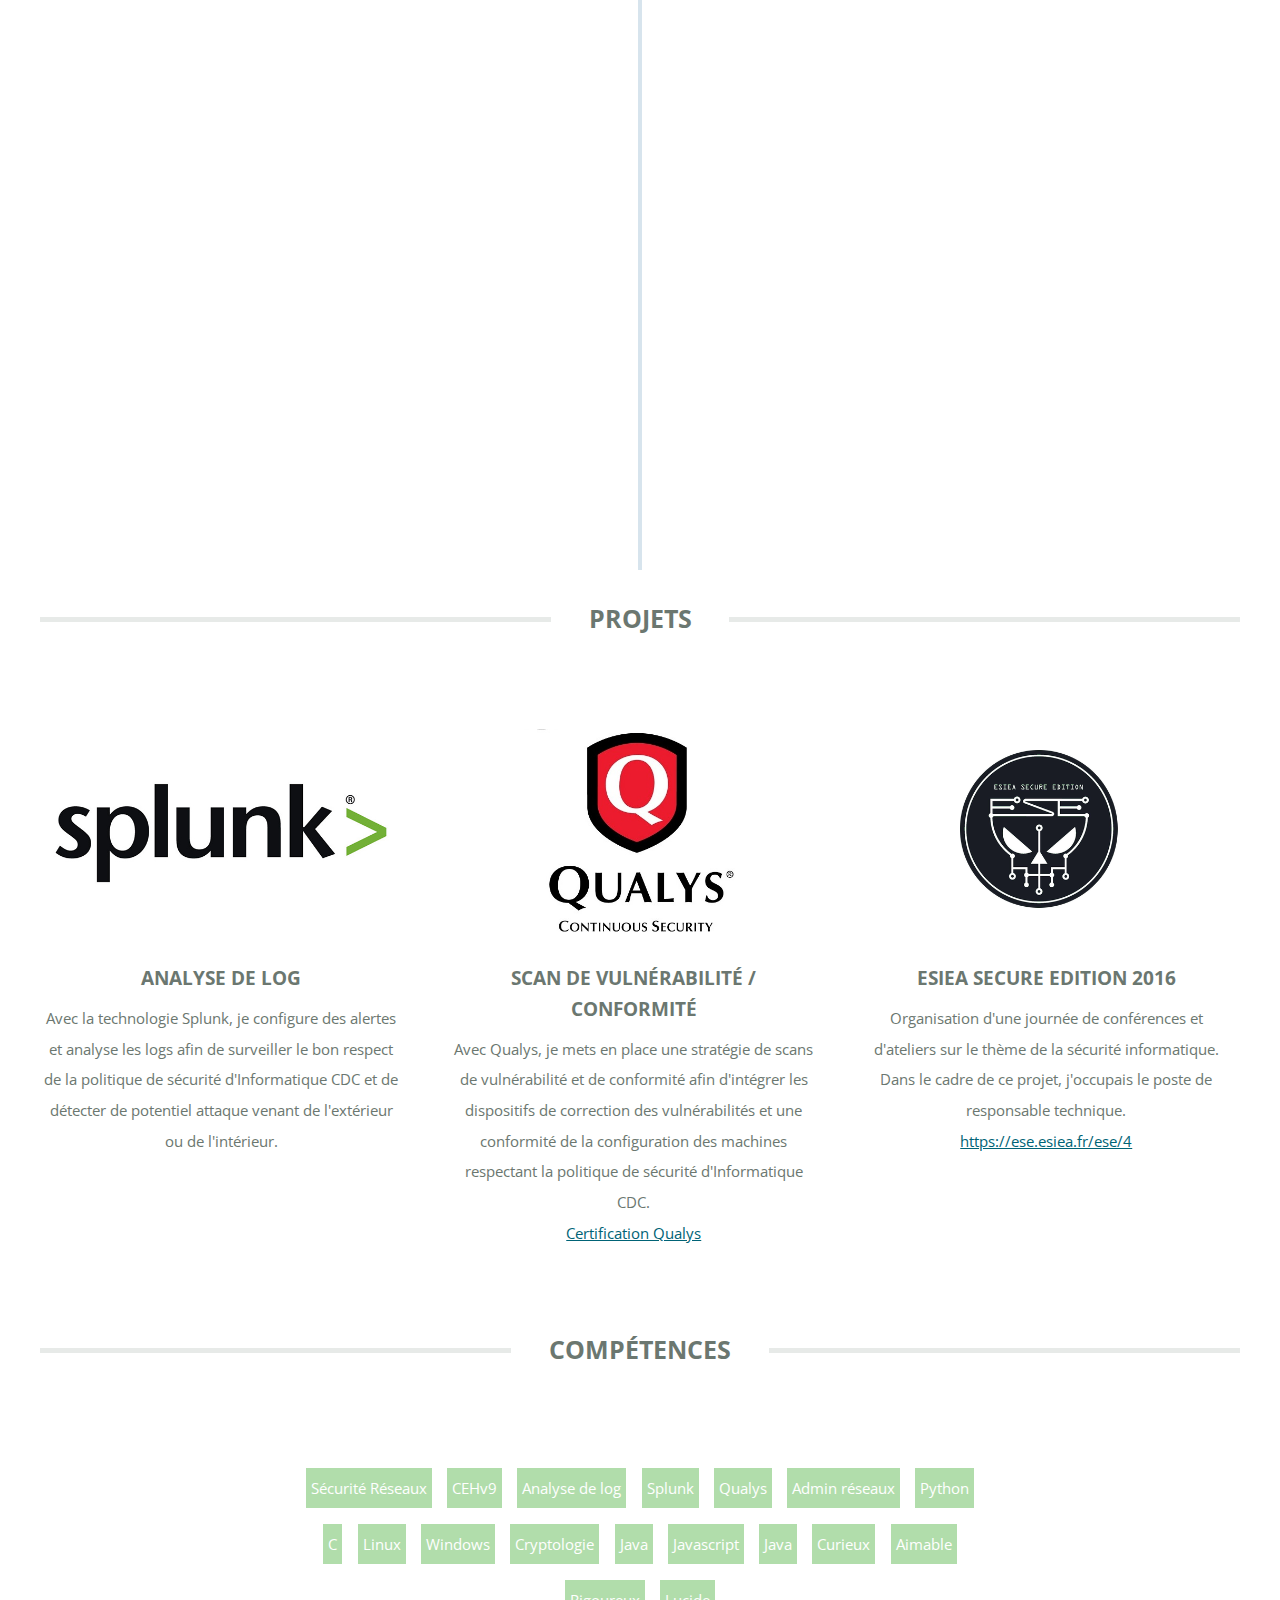
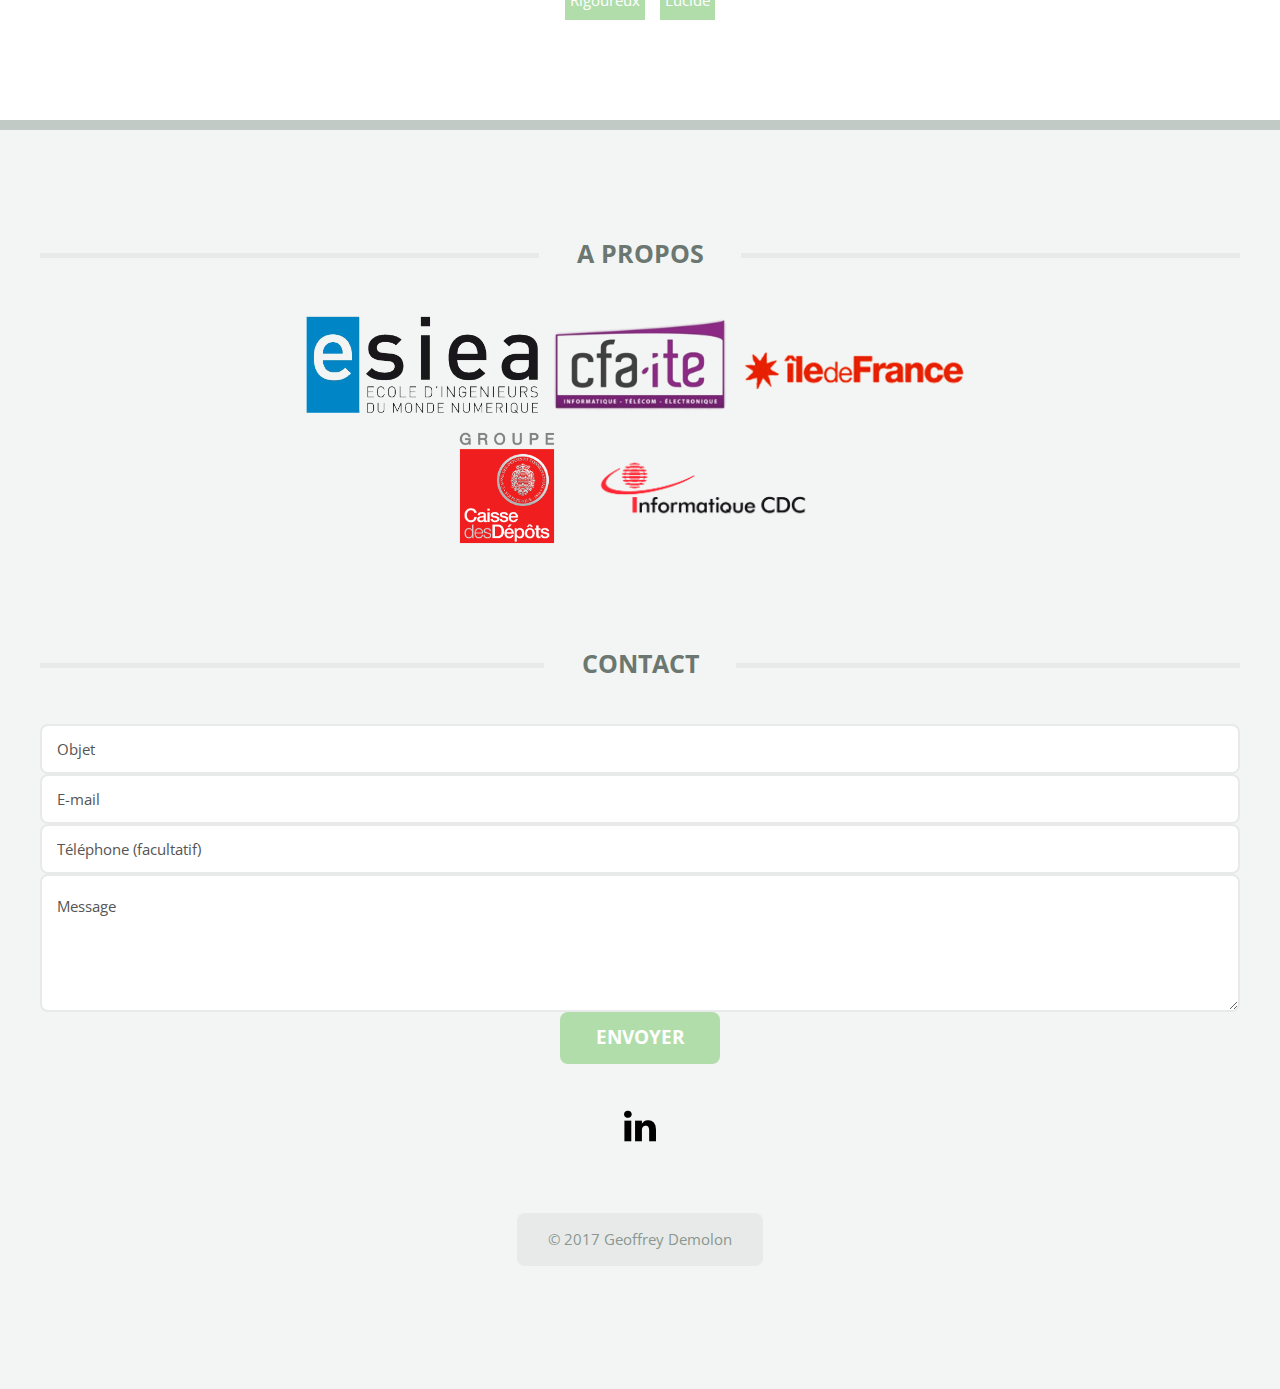
==== commit 5f45cd71: "Add files via upload" ====
--- a/index.html
+++ b/index.html
@@ -4,6 +4,7 @@
 	<title>Geoffrey Demolon</title>
 	<meta charset="utf-8" />
 	<meta name="viewport" content="width=device-width, initial-scale=1" />
+	<link rel="icon" type="image/ico" href="images/favicon.ico" />
 	<!--[if lte IE 8]><script src="assets/js/ie/html5shiv.js"></script><![endif]-->
 	<link rel="stylesheet" href="assets/css/main.css" />
 	<link rel="stylesheet" href="assets/css/styles.css" />
@@ -44,6 +45,7 @@
 				</ul> -->
 			</li>
 			<li><a href="#projets" class="scrollTo">Projets</a></li>
+			<li><a href="#skills" class="scrollTo">Compétences</a></li>
 			<li><a href="#contact" class="scrollTo">Contact</a></li>
 		</ul>
 		<p class="langue"><a href="index.html">FR</a> / <a href="index_en.html">EN</a></p>
@@ -53,8 +55,8 @@
 	<div id="banner-wrapper">
 		<section id="banner">
 			 <iframe src="https://drive.google.com/file/d/0B8RREclcnOUCLUF4WmFhX21GdDg/preview" width="700" height="393"></iframe>
-			<p>Apprenti ingénieur depuis septembre 2015 chez Informatique CDC et l'ESIEA, je me spécialise dans la sécurité informatique.</p>
-			<a href="#" class="button" target="_blank">Télécharger mon CV</a>
+			<p>Apprenti ingénieur depuis septembre 2015 chez Informatique CDC et l'ESIEA, je me spécialise dans la sécurité informatique et plus particulièrement dans l'analyse sécurité afin de devenir analyste pour un CERT.</p>
+			<a href="CV_securite.pdf" class="button" target="_blank">Télécharger mon CV</a>
 		</section>
 	</div>
 
@@ -64,6 +66,7 @@
 			<div id="parcours" class="row 200%">
 			<!-- https://codyhouse.co/gem/vertical-timeline/ -->
 				<section id="cd-timeline">
+					<h2 class="major"><span>Parcours</span></h2>
 					<div class="cd-timeline-block">
 						<div class="cd-timeline-img">
 							<img src="images/student-hat.png" alt="Bac S">
@@ -148,8 +151,8 @@
 										<img src="images/logo_ese.png" alt="ESE 2016 logo" class="image featured" />
 										<h3>ESIEA Secure Edition 2016</h3>
 										<p>
-											Organisation d'une journée de conférences et d'ateliers sur le thème de la sécurité informatique. Dans le cadre de ce projet, j'occupais le poste de responsable web.<br />
-											<a href="https://ese.esiea.fr/" target="_blank">https://ese.esiea.fr/</a>
+											Organisation d'une journée de conférences et d'ateliers sur le thème de la sécurité informatique. Dans le cadre de ce projet, j'occupais le poste de responsable technique.<br />
+											<a href="https://ese.esiea.fr/ese/4" target="_blank">https://ese.esiea.fr/ese/4</a>
 										</p>
 									</section>
 								</div>
@@ -162,6 +165,40 @@
 									</ul>
 								</div>
 							</div> -->
+						</div>
+					</section>
+				</div>
+			</div>
+			<div class="row 200%">
+				<div class="12u">
+					<!-- Features -->
+					<section class="box features" id="skills">
+						<h2 class="major"><span>Compétences</span></h2>
+						<div>
+							<div class="row">
+								<div class="12u">
+									<ul class="actions">
+										<li>Sécurité Réseaux</li><!--
+										--><li>CEHv9</li><!--
+										--><li>Analyse de log</li><!--
+										--><li>Splunk</li><!--
+										--><li>Qualys</li><!--
+										--><li>Admin réseaux</li><!--
+										--><li>Python</li><!--
+										--><li>C</li><!--
+										--><li>Linux</li><!--
+										--><li>Windows</li><!--
+										--><li>Cryptologie</li><!--
+										--><li>Java</li><!--
+										--><li>Javascript</li><!--
+										--><li>Java</li><!--
+										--><li>Curieux</li><!--
+										--><li>Aimable</li><!--
+										--><li>Rigoureux</li><!--
+										--><li>Lucide</li>
+									</ul>
+								</div>
+							</div>
 						</div>
 					</section>
 				</div>
@@ -180,8 +217,8 @@
 							<li class="pcontact"><a href="https://www.esiea.fr/" target="_blank"><img height="100" src="images/logo_esiea.png"></a></li>
 							<li class="pcontact"><img height="100" src="images/logo_cfaite.png"></li>
 							<li class="pcontact"><img height="50" src="images/logo_idf.png"></li><br/>
-							<li class="pcontact"><a href="http://www.caissedesdepots.fr/" target="_blank"><img height="130" src="images/logo_cdc.jpg"></a></li>
-							<li class="pcontact"><a href="http://www.icdc.caissedesdepots.fr/" target="_blank"><img height="100" src="images/logo_icdc.jpg"></a></li>
+							<li class="pcontact"><a href="http://www.caissedesdepots.fr/" target="_blank"><img height="130" src="images/logo_cdc.png"></a></li>
+							<li class="pcontact"><a href="http://www.icdc.caissedesdepots.fr/" target="_blank"><img height="100" src="images/logo_icdc.png"></a></li>
 						</ul>
 					</section>
 
@@ -205,7 +242,7 @@
 						<input type="hidden" name="_format" value="plain" />
 						<input type="text" name="_gotcha" style="display:none" />
 					</form>
-					<p><a href="https://fr.linkedin.com/" target="_blank"><img src="images/logo_linkedin.png"></a></p>
+					<p class="social"><a href="https://www.linkedin.com/in/geoffrey-demolon-5133b9a9/" target="_blank"><img src="images/logo_linkedin.png"></a></p>
 				</section>
 			</div>
 		</div>
--- a/assets/css/main.css
+++ b/assets/css/main.css
@@ -1888,7 +1888,7 @@
 		/* Wrappers */
 
 			#banner-wrapper {
-				padding: 11em 0;
+				padding: 5em 0;
 			}
 
 			#main-wrapper {
--- a/assets/css/styles.css
+++ b/assets/css/styles.css
@@ -14,6 +14,11 @@
 		text-decoration: none;
 	}
 
+#banner-wrapper p{
+	max-width: 1200px;
+	margin: 0 auto 2em auto;
+}
+
 #parcours{
 	max-width: 1200px;
 	margin-left: auto;
@@ -30,6 +35,18 @@
 	}
 	#parcours .cd-timeline-content a:hover{
 		text-decoration: underline;
+	}
+#skills ul{
+	max-width: 700px;
+	margin: 0 auto;
+}
+	#skills li{
+		border: 3px #d7e4ed
+		border-radius: 20%;
+		padding: 5px;
+		background: #b1ddab;
+		margin: .5em;
+		color: white;
 	}
 /*************************************************************************
 **************************************************************************
@@ -37,8 +54,9 @@
 	////////Contact send email
 	////////Smooth scroll
 	////////Projet
-	Adios LoremIpsum
-	Responsive
+	////////Adios LoremIpsum
+	////////Competences
+	EN
 **************************************************************************
 *************************************************************************/
 #footer .pcontact{
@@ -49,6 +67,12 @@
 		width: inherit;
 		height: inherit;
 	}
+#footer .social a{
+	transition: .5s;
+}
+#footer .social a:hover{
+	opacity: .5;
+}
 
 /**********************
 	T I M E L I N E
